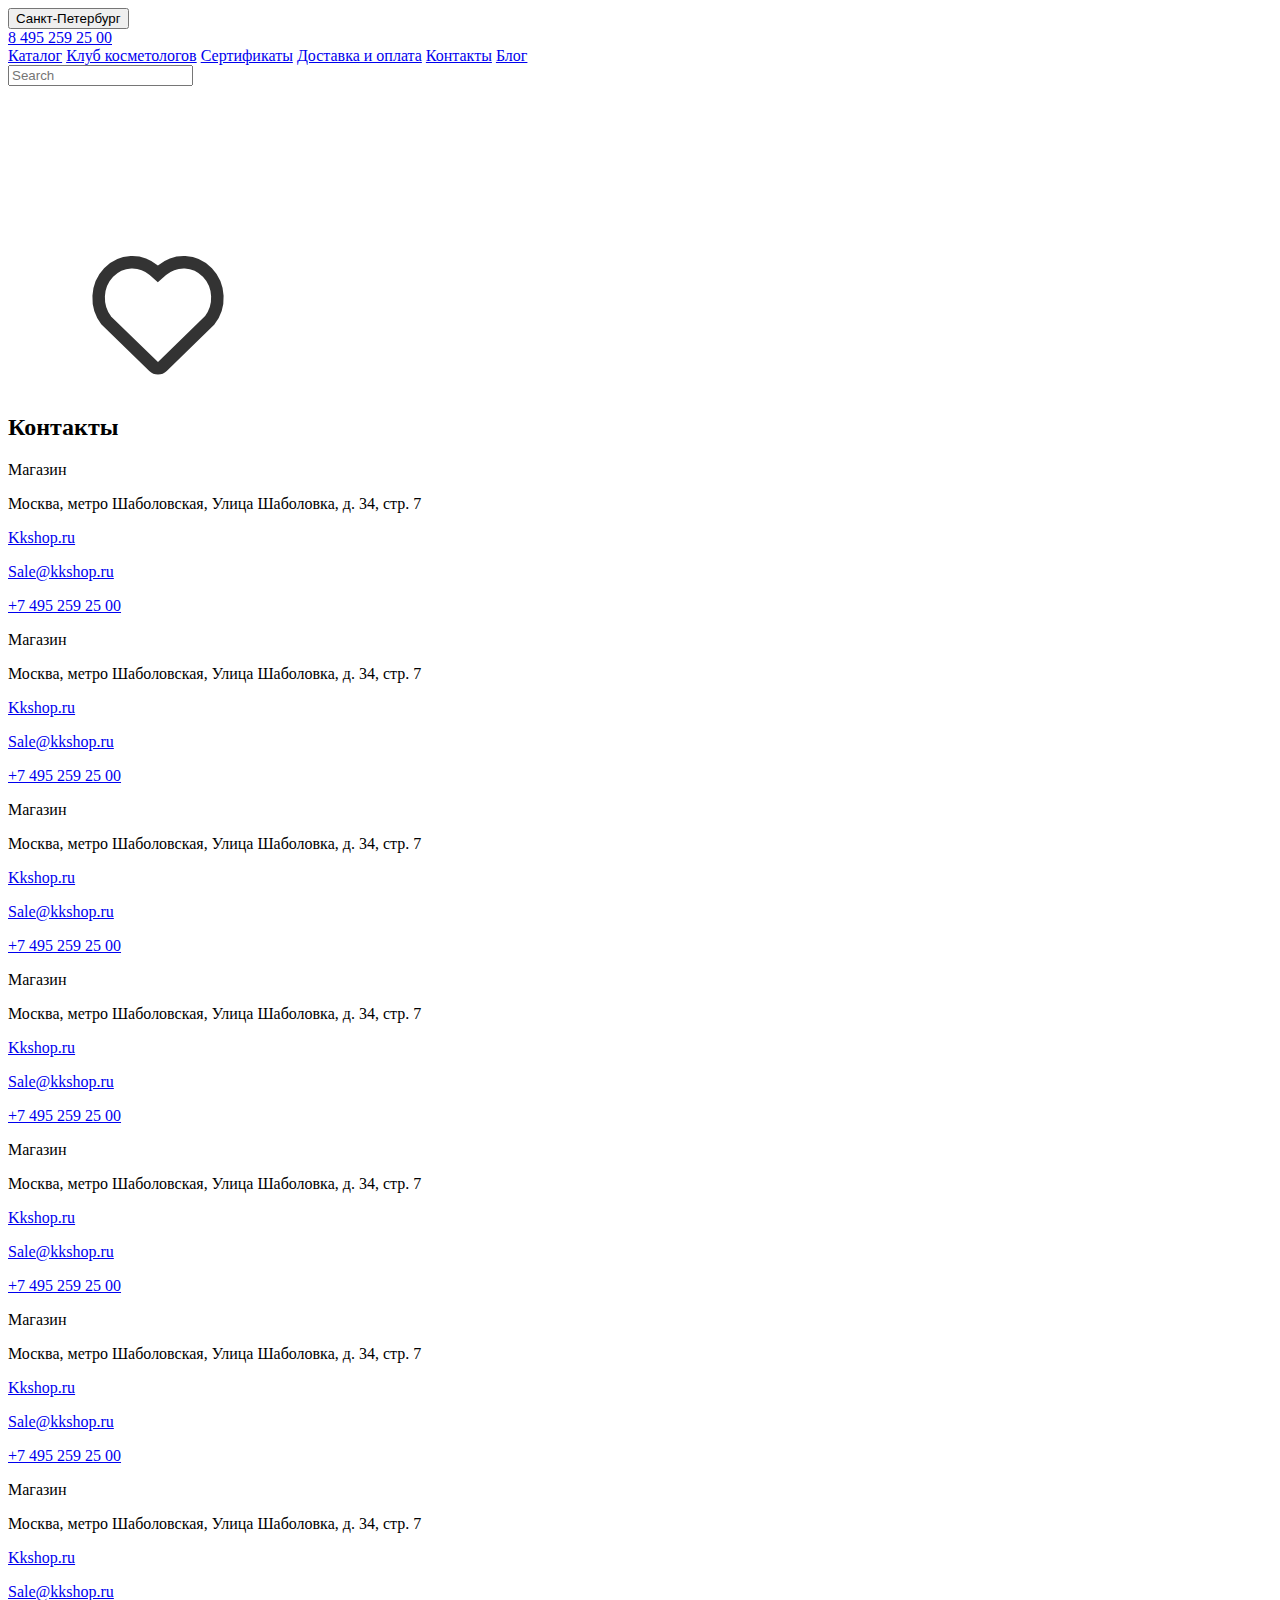
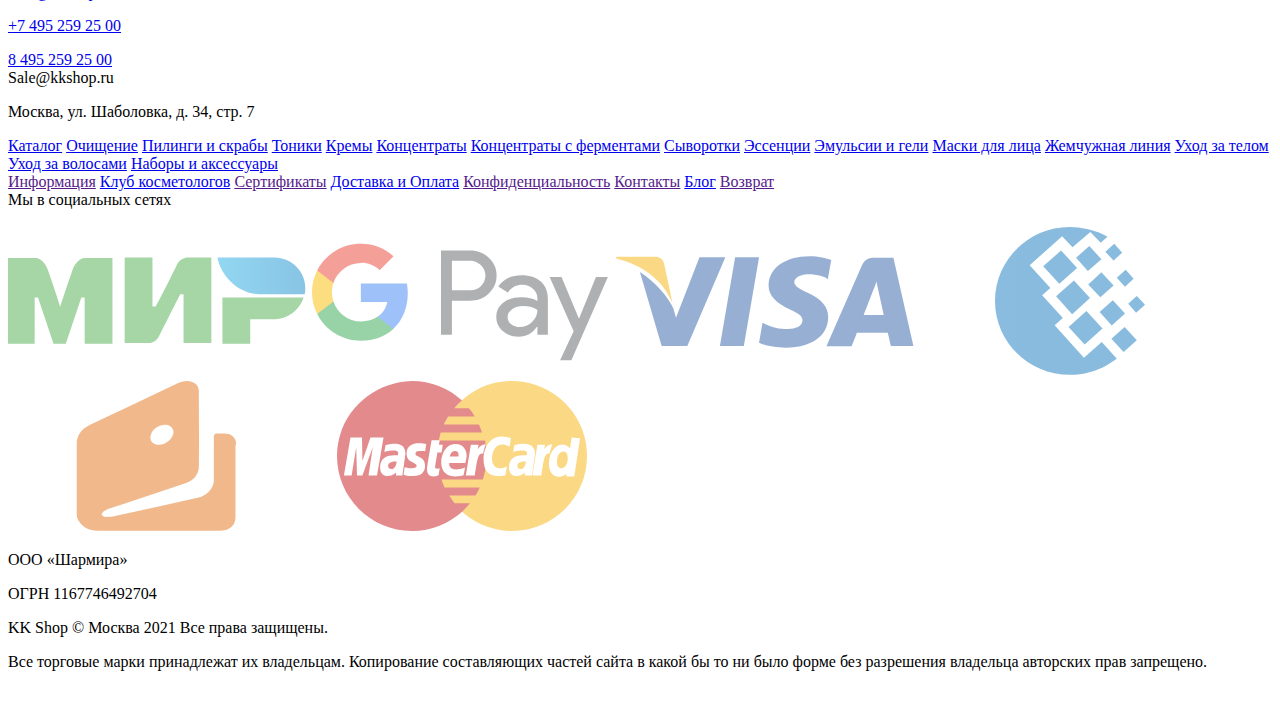
==== contacts.html @ 92c1ad26 "Add files via upload" ====
<!DOCTYPE html>
<html lang="en">
<head>
    <meta charset="UTF-8">
    <meta name="viewport" content="widht=device-widht, initial-scale=1">
    <link rel="stylesheet" href="assets/css/normalize.css">
    <link rel="stylesheet" href="assets/css/style.css">
    <link rel="stylesheet" href="assets/css/fonts.css">
    <link rel="preconnect" href="https://fonts.googleapis.com">
    <link rel="preconnect" href="https://fonts.gstatic.com" crossorigin>
    <link href="https://fonts.googleapis.com/css2?family=Roboto:wght@400;700&display=swap" rel="stylesheet">
    <link href="https://fonts.googleapis.com/css2?family=Bebas+Neue&display=swap" rel="stylesheet">
    <link href="https://fonts.googleapis.com/css2?family=Open+Sans:wght@300;400&display=swap" rel="stylesheet">
    <script src="(http://api-maps.yandex.ru/2.1/?lang=ru_RU" type="text/javascript"></script>
    <title>SKINDOM</title>




</head>
<body>



<div class="top__menu">
    <div class="container">
        <div class="top__inner">
            <div class="towns" id="towns">
                <button class="towns__name" type="button" id="towns__name">Санкт-Петербург</button>
                <div class="town-arrow" id="town__arrow">
                    <span class="town-arrow-left"></span>
                    <span class="town-arrow-right"></span>
                </div>
            </div>
            <a href="tel:84952592500" class="header__phone">8 495 259 25 00</a>
        </div>
    </div>
</div>

<header class="header" id="main">
    <div class="container" id="container">
        <div class="header__inner" id="header__inner">
            <a class="header__logo" href="#" id="header__logo"></a>
            <nav class="nav" id="nav">
                <a class="nav__link" href="../skindom/catalog.html">Каталог</a>
                <a class="nav__link" href="../skindom/club.html" >Клуб косметологов</a>
                <a class="nav__link" href="#" >Сертификаты</a>
                <a class="nav__link" href="../skindom/delivery.html" >Доставка и оплата</a>
                <a class="nav__link active" href="../skindom/contacts.html" >Контакты</a>
                <a class="nav__link" href="../skindom/blog.html" >Блог</a>
            </nav>
            <div class="socials">
                <div class="wrapper">
                    <div class="search-box">
                        <input type="search" placeholder="Search" class="input">
                        <div class="btn_soc">
                            <svg class="icon nav__icon nav__icon--search">
                                <use xlink:href="#icon search"></use>
                            </svg>
                        </div>
                    </div>
                </div>
                <a class="socials-icons" href=""><svg class="icon nav__icon">
                    <use xlink:href="#icon heart"></use>
                </svg></a>
                <a class="socials-icons" href="../skindom/order.html"><svg class="icon nav__icon">
                    <use xlink:href="#Component 3"></use>
                </svg></a>
                <a class="socials-icons" href="../skindom/personality.html"><svg class="icon nav__icon">
                    <use xlink:href="#icon profile"></use>
                </svg></a>
            </div>


        </div>
    </div>
</header>

<div class="delivery__title">
    <div class="container">
        <h2>Контакты</h2>
    </div>
</div>

<div class="container">
    <div class="contacts_main">
        <div class="contacts-column">
            <div class="contacts_scroll" id="scroll">
                <div class="contacts_scroll_item">
                    <p class="contacts_item_type">Магазин</p>
                    <p class="contacts_item_address">Москва, метро Шаболовская, Улица Шаболовка, д. 34, стр. 7</p>
                    <p><a href="../skindom/index.html" class="contacts_item_site">Kkshop.ru</a></p>
                    <p><a href="email:Sale@kkshop.ru" class="contacts_item_mail"> Sale@kkshop.ru</a></p>
                    <p><a href="tel:84952592500" class="contacts_item_number"> +7 495 259 25 00</a></p>
                </div>
                <div class="contacts_scroll_item">
                    <p class="contacts_item_type">Магазин</p>
                    <p class="contacts_item_address">Москва, метро Шаболовская, Улица Шаболовка, д. 34, стр. 7</p>
                    <p><a href="../skindom/index.html" class="contacts_item_site">Kkshop.ru</a></p>
                    <p><a href="email:Sale@kkshop.ru" class="contacts_item_mail"> Sale@kkshop.ru</a></p>
                    <p><a href="tel:84952592500" class="contacts_item_number"> +7 495 259 25 00</a></p>
                </div>
                <div class="contacts_scroll_item">
                    <p class="contacts_item_type">Магазин</p>
                    <p class="contacts_item_address">Москва, метро Шаболовская, Улица Шаболовка, д. 34, стр. 7</p>
                    <p><a href="../skindom/index.html" class="contacts_item_site">Kkshop.ru</a></p>
                    <p><a href="email:Sale@kkshop.ru" class="contacts_item_mail"> Sale@kkshop.ru</a></p>
                    <p><a href="tel:84952592500" class="contacts_item_number"> +7 495 259 25 00</a></p>
                </div>
                <div class="contacts_scroll_item">
                    <p class="contacts_item_type">Магазин</p>
                    <p class="contacts_item_address">Москва, метро Шаболовская, Улица Шаболовка, д. 34, стр. 7</p>
                    <p><a href="../skindom/index.html" class="contacts_item_site">Kkshop.ru</a></p>
                    <p><a href="email:Sale@kkshop.ru" class="contacts_item_mail"> Sale@kkshop.ru</a></p>
                    <p><a href="tel:84952592500" class="contacts_item_number"> +7 495 259 25 00</a></p>
                </div>
                <div class="contacts_scroll_item">
                    <p class="contacts_item_type">Магазин</p>
                    <p class="contacts_item_address">Москва, метро Шаболовская, Улица Шаболовка, д. 34, стр. 7</p>
                    <p><a href="../skindom/index.html" class="contacts_item_site">Kkshop.ru</a></p>
                    <p><a href="email:Sale@kkshop.ru" class="contacts_item_mail"> Sale@kkshop.ru</a></p>
                    <p><a href="tel:84952592500" class="contacts_item_number"> +7 495 259 25 00</a></p>
                </div>
                <div class="contacts_scroll_item">
                    <p class="contacts_item_type">Магазин</p>
                    <p class="contacts_item_address">Москва, метро Шаболовская, Улица Шаболовка, д. 34, стр. 7</p>
                    <p><a href="../skindom/index.html" class="contacts_item_site">Kkshop.ru</a></p>
                    <p><a href="email:Sale@kkshop.ru" class="contacts_item_mail"> Sale@kkshop.ru</a></p>
                    <p><a href="tel:84952592500" class="contacts_item_number"> +7 495 259 25 00</a></p>
                </div><div class="contacts_scroll_item">
                <p class="contacts_item_type">Магазин</p>
                <p class="contacts_item_address">Москва, метро Шаболовская, Улица Шаболовка, д. 34, стр. 7</p>
                <p><a href="../skindom/index.html" class="contacts_item_site">Kkshop.ru</a></p>
                <p><a href="email:Sale@kkshop.ru" class="contacts_item_mail"> Sale@kkshop.ru</a></p>
                <p><a href="tel:84952592500" class="contacts_item_number"> +7 495 259 25 00</a></p>
            </div>


            </div>
        </div>
        <div class="contacts_column">
            <div id="map"></div>
        </div>
    </div>
</div>



<footer class="footer">
    <div class="container">
        <div class="footer__nav">
            <div class="footer__column__nav">
                <a class="footer__logo" href="#" id="footer__logo"></a>
                <div class="phone">
                    <a href="tel:+74952592500">8 495 259 25 00</a>
                    <br>
                    <span><a href="mailto:Sale@kkshop.ru"></a>Sale@kkshop.ru</span>
                </div>
                <p class="footer__addres">Москва, ул. Шаболовка, д. 34, стр. 7</p>
            </div>
            <div class="footer__column__catalog">
                <a href=""></a>
                <a href="../skindom/catalog.html" class="footer__column-title">Каталог</a>
                <a href="../skindom/catalog.html" class="footer__column-content">Очищение</a>
                <a href="../skindom/catalog.html" class="footer__column-content">Пилинги и скрабы</a>
                <a href="../skindom/catalog.html" class="footer__column-content">Тоники</a>
                <a href="../skindom/catalog.html" class="footer__column-content">Кремы</a>
                <a href="../skindom/catalog.html" class="footer__column-content">Концентраты</a>
                <a href="../skindom/catalog.html" class="footer__column-content">Концентраты с ферментами</a>
                <a href="../skindom/catalog.html" class="footer__column-content">Сыворотки</a>
                <a href="../skindom/catalog.html" class="footer__column-content">Эссенции</a>
                <a href="../skindom/catalog.html" class="footer__column-content">Эмульсии и гели</a>
                <a href="../skindom/catalog.html" class="footer__column-content">Маски для лица</a>
                <a href="../skindom/catalog.html" class="footer__column-content">Жемчужная линия</a>
                <a href="../skindom/catalog.html" class="footer__column-content">Уход за телом</a>
                <a href="../skindom/catalog.html" class="footer__column-content">Уход за волосами</a>
                <a href="../skindom/catalog.html" class="footer__column-content">Наборы и аксессуары</a>
            </div>
            <div class="footer__column__info">
                <a href="" class="footer__column-title">Информация</a>
                <a href="../skindom/club.html" class="footer__column-content">Клуб косметологов</a>
                <a href="" class="footer__column-content">Сертификаты</a>
                <a href="../skindom/delivery.html" class="footer__column-content">Доставка и Оплата</a>
                <a href="" class="footer__column-content">Конфиденциальность</a>
                <a href="" class="footer__column-content">Контакты</a>
                <a href="../skindom/blog.html" class="footer__column-content">Блог</a>
                <a href="" class="footer__column-content">Возврат</a>
            </div>
            <div class="footer__column__socials">
                <div class="footer__column-title">Мы в социальных сетях</div>
                <div class="footer__socials">
                    <a class="socials-item" href=""><img class="footer__socials-img" src="../skindom/assets/images/footer-telegramm.png" alt=""></a>
                    <a class="socials-item" href=""><img class="footer__socials-img" src="../skindom/assets/images/footer-ok.png" alt=""></a>
                    <a class="socials-item" href=""><img class="footer__socials-img" src="../skindom/assets/images/footer-facebook.png" alt=""></a>
                    <a class="socials-item" href=""><img class="footer__socials-img" src="../skindom/assets/images/footer-watsapp.png" alt=""></a>
                    <a class="socials-item" href=""><img class="footer__socials-img" src="../skindom/assets/images/footer-viber.png" alt=""></a>
                    <a class="socials-item" href=""><img class="footer__socials-img" src="../skindom/assets/images/footer-instagramm.png" alt=""></a>
                    <a class="socials-item" href=""><img class="footer__socials-img" src="../skindom/assets/images/footer-vk.png" alt=""></a>
                </div>
            </div>
            <div class="footer__column__payments">
                <div class="footer__payments">
                    <a class="payments-element" href=""><svg class="payments-img">
                        <use xlink:href="#mir"></use>
                    </svg></a>
                    <a class="payments-element" href=""><svg class="payments-img">
                        <use xlink:href="#googlePay"></use>
                    </svg></a>
                    <a class="payments-element" href=""><svg class="payments-img">
                        <use xlink:href="#visa"></use>
                    </svg></a>
                    <a class="payments-element" href=""><svg class="payments-img">
                        <use xlink:href="#webmoney"></use>
                    </svg></a>
                    <a class="payments-element" href=""><svg class="payments-img">
                        <use xlink:href="#yandex"></use>
                    </svg></a>
                    <a class="payments-element" href=""><svg class="payments-img">
                        <use xlink:href="#master card"></use>
                    </svg></a>
                </div>
            </div>
        </div>
        <div class="footer__bottom">
            <div class="copyright">
                <p class="copyright__OOO">ООО «Шармира»</p>
                <p class="copyright__OGRN">ОГРН 1167746492704</p>
                <p class="copyright__shop">KK Shop © Москва 2021 Все права защищены.</p>
            </div>
            <div class="footer__torg-mark"><p>Все торговые марки принадлежат их владельцам. Копирование составляющих частей сайта в какой бы то ни было форме без разрешения владельца авторских прав запрещено.</p></div>
        </div>
    </div>
</footer>
<svg width="0" height="0" class="hidden">
    <symbol fill="none" xmlns="http://www.w3.org/2000/svg" viewBox="0 0 24 24" id="Component 3">
        <path class="nav__icon" opacity="0.8" fill-rule="evenodd" clip-rule="evenodd" d="M9.99996 7V6C9.99996 4.89543 10.8954 4 12 4C13.1045 4 14 4.89543 14 6V7H9.99996ZM7.99996 7V6C7.99996 3.79086 9.79082 2 12 2C14.2091 2 16 3.79086 16 6V7H18.3308C18.849 7 19.2813 7.39576 19.3269 7.91187L20.373 19.7356C20.5282 21.49 19.1459 23 17.3847 23H6.61449C4.85328 23 3.47095 21.49 3.62616 19.7356L4.67224 7.91187C4.7179 7.39576 5.15022 7 5.66835 7H7.99996ZM16 9H14H9.99996H7.99996H6.58378L5.61838 19.9119C5.56664 20.4967 6.02742 21 6.61449 21H17.3847C17.9718 21 18.4325 20.4967 18.3808 19.9119L17.4154 9H16Z" ></path>
    </symbol>
    <symbol fill="none" xmlns="http://www.w3.org/2000/svg" viewBox="0 0 24 24" id="icon heart">
        <rect opacity="0.01" width="24" height="24" fill="#D8D8D8"></rect>
        <path  opacity="0.8" d="M11.3268 4.85063L11.9795 5.42024L12.6363 4.85535C14.7874 3.00538 17.9238 3.1242 19.908 5.19867C21.9004 7.28175 22.028 10.5988 20.2783 12.8382L12.6984 20.2404C12.3105 20.6192 11.6913 20.6199 11.3026 20.2419L3.7109 12.8595C1.97472 10.5978 2.10707 7.27956 4.09739 5.19867C6.08439 3.12127 9.21735 3.00987 11.3268 4.85063Z" stroke="black" stroke-width="2"></path>
        <mask id="mask0_2928_3253" maskUnits="userSpaceOnUse" x="1" y="2" width="22" height="20">
            <path d="M11.3268 4.85063L11.9795 5.42024L12.6363 4.85535C14.7874 3.00538 17.9238 3.1242 19.908 5.19867C21.9004 7.28175 22.028 10.5988 20.2783 12.8382L12.6984 20.2404C12.3105 20.6192 11.6913 20.6199 11.3026 20.2419L3.7109 12.8595C1.97472 10.5978 2.10707 7.27956 4.09739 5.19867C6.08439 3.12127 9.21735 3.00987 11.3268 4.85063Z" fill="white" stroke="white" stroke-width="2"></path>
        </mask>
        <g mask="url(#mask0_2928_3253)"></g>
    </symbol>
    <symbol fill="none" xmlns="http://www.w3.org/2000/svg" viewBox="0 0 24 24" id="icon profile">
        <path class="nav__icon" d="M4.21106 21.8724C4.21106 23.3759 2 23.3759 2 21.8724C2 17.4503 4.74171 13.7357 8.54472 12.1437C7.12965 10.994 6.24523 9.22513 6.24523 7.2794C6.24523 3.83015 8.98693 1 12.5246 1C15.9739 1 18.7156 3.83015 18.7156 7.2794C18.7156 9.22513 17.8312 10.994 16.4161 12.1437C20.2191 13.7357 22.9608 17.4503 22.9608 21.8724C22.9608 23.3759 20.7498 23.3759 20.7498 21.8724C20.7498 17.3618 17.0352 13.6472 12.5246 13.6472C7.92563 13.6472 4.21106 17.3618 4.21106 21.8724ZM12.5246 3.21106C10.2251 3.21106 8.45628 5.06834 8.45628 7.2794C8.45628 9.49045 10.2251 11.2593 12.5246 11.2593C14.7357 11.2593 16.5045 9.49045 16.5045 7.2794C16.5045 5.06834 14.7357 3.21106 12.5246 3.21106Z"  fill-opacity="0.8"></path>
    </symbol>
    <symbol fill="none" xmlns="http://www.w3.org/2000/svg" viewBox="0 0 24 24" id="icon search">
        <path class="nav__icon" fill-rule="evenodd" clip-rule="evenodd" d="M16.687 15.9171C15.3399 17.2073 13.5125 18 11.5 18C7.35786 18 4 14.6421 4 10.5C4 6.35786 7.35786 3 11.5 3C15.6421 3 19 6.35786 19 10.5C19 12.5124 18.2074 14.3397 16.9174 15.6867C16.8738 15.718 16.8321 15.7533 16.7929 15.7925C16.7537 15.8318 16.7184 15.8735 16.687 15.9171ZM17.4735 17.8874C15.8416 19.2086 13.7632 20 11.5 20C6.25329 20 2 15.7467 2 10.5C2 5.25329 6.25329 1 11.5 1C16.7467 1 21 5.25329 21 10.5C21 12.7631 20.2087 14.8413 18.8877 16.4731L22.7071 20.2929C23.0976 20.6835 23.0976 21.3166 22.7071 21.7071C22.3165 22.0976 21.6834 22.0976 21.2929 21.7071L17.4735 17.8874Z"  fill-opacity="0.8"></path>
    </symbol>
    <symbol fill="none" xmlns="http://www.w3.org/2000/svg" viewBox="0 0 20 10" id="arrow-left-gray">
        <path d="M3.83 4L6.41 1.41L5 0L0 5L5 10L6.41 8.59L3.83 6H20V4H3.83Z" fill="#B2B2B2"></path>
    </symbol>
    <symbol fill="none" xmlns="http://www.w3.org/2000/svg" viewBox="0 0 20 10" id="arrow-right-black">
        <path d="M16.17 6L13.59 8.59L15 10L20 5L15 0L13.59 1.41L16.17 4H0V6H16.17Z" fill="black"></path>
    </symbol>

    <!--> PAYMENTS <!-->

    <symbol fill="none" xmlns="http://www.w3.org/2000/svg" viewBox="0 0 69 21" id="visa">
        <g opacity="0.5">
            <path d="M63.7999 0.299988H59.4999C58.1999 0.299988 57.1999 0.699988 56.5999 1.99999L48.3999 20.7H54.1999C54.1999 20.7 55.1999 18.2 55.3999 17.6C55.9999 17.6 61.6999 17.6 62.4999 17.6C62.6999 18.3 63.1999 20.6 63.1999 20.6H68.3999L63.7999 0.299988ZM56.9999 13.4C57.4999 12.2 59.1999 7.69999 59.1999 7.69999C59.1999 7.79999 59.6999 6.49999 59.8999 5.79999L60.2999 7.59999C60.2999 7.59999 61.3999 12.5 61.5999 13.5H56.9999V13.4Z" fill="#3362AB"></path>
            <path d="M48.7999 14C48.7999 18.2 44.9999 21 39.0999 21C36.5999 21 34.1999 20.5 32.8999 19.9L33.6999 15.3L34.3999 15.6C36.1999 16.4 37.3999 16.7 39.5999 16.7C41.1999 16.7 42.8999 16.1 42.8999 14.7C42.8999 13.8 42.1999 13.2 39.9999 12.2C37.8999 11.2 35.0999 9.6 35.0999 6.7C35.0999 2.7 38.9999 0 44.4999 0C46.5999 0 48.3999 0.4 49.4999 0.9L48.6999 5.3L48.2999 4.9C47.2999 4.5 45.9999 4.1 44.0999 4.1C41.9999 4.2 40.9999 5.1 40.9999 5.9C40.9999 6.8 42.1999 7.5 44.0999 8.4C47.2999 9.9 48.7999 11.6 48.7999 14Z" fill="#3362AB"></path>
            <path d="M0 0.499976L0.1 0.0999756H8.7C9.9 0.0999756 10.8 0.499976 11.1 1.79998L13 10.8C11.1 5.99998 6.7 2.09998 0 0.499976Z" fill="#F9B50B"></path>
            <path d="M25.1 0.300012L16.4 20.6H10.5L5.5 3.60001C9.1 5.90001 12.1 9.50001 13.2 12L13.8 14.1L19.2 0.200012H25.1V0.300012Z" fill="#3362AB"></path>
            <path d="M27.3999 0.200012H32.8999L29.3999 20.6H23.8999L27.3999 0.200012Z" fill="#3362AB"></path>
        </g>
    </symbol>
    <symbol fill="none" xmlns="http://www.w3.org/2000/svg" viewBox="0 0 72 28" id="googlePay">
        <g opacity="0.5">
            <path d="M33.58 13.6798V21.8875H30.958V1.61806H37.9119C38.742 1.60084 39.5673 1.74704 40.3401 2.04822C41.113 2.34939 41.8181 2.79958 42.4149 3.37281C43.0176 3.91124 43.4974 4.57156 43.8218 5.3094C44.1462 6.04724 44.3079 6.84549 44.2959 7.65052C44.3131 8.45986 44.154 9.26333 43.8293 10.0059C43.5046 10.7484 43.0221 11.4125 42.4149 11.9525C41.1989 13.104 39.6979 13.6792 37.9119 13.6781H33.58V13.6798ZM33.58 4.11353V11.1891H37.9771C38.4591 11.2033 38.9388 11.1174 39.3856 10.937C39.8323 10.7565 40.2362 10.4855 40.5714 10.1411C40.9048 9.8192 41.1699 9.43413 41.3508 9.0087C41.5318 8.58326 41.6251 8.12611 41.6251 7.66427C41.6251 7.20243 41.5318 6.74527 41.3508 6.31984C41.1699 5.89441 40.9048 5.50934 40.5714 5.1874C40.2404 4.83582 39.8379 4.55811 39.3906 4.3727C38.9434 4.18728 38.4615 4.09839 37.9771 4.11191H33.58V4.11353Z" fill="#5F6368"></path>
            <path d="M50.3379 7.56641C52.2759 7.56641 53.8057 8.0807 54.9272 9.10929C56.0487 10.1379 56.6089 11.5482 56.6079 13.3401V21.8874H54.0999V19.9629H53.9859C52.9002 21.5478 51.4562 22.3403 49.6539 22.3403C48.1155 22.3403 46.8284 21.8874 45.7926 20.9818C45.2956 20.5661 44.8982 20.0455 44.6294 19.4579C44.3606 18.8704 44.2272 18.2307 44.239 17.5855C44.239 16.1504 44.7851 15.0091 45.8773 14.1617C46.9695 13.3142 48.4276 12.8894 50.2516 12.8873C51.8085 12.8873 53.0907 13.1703 54.0983 13.7363V13.1412C54.1012 12.7013 54.0056 12.2663 53.8183 11.8677C53.6309 11.4691 53.3567 11.1168 53.0153 10.8366C52.3219 10.2153 51.4183 9.87635 50.4845 9.88721C49.0199 9.88721 47.8609 10.5007 47.0075 11.7277L44.6982 10.2834C45.9685 8.47208 47.8484 7.56641 50.3379 7.56641ZM46.9456 17.6421C46.9439 17.9735 47.0219 18.3005 47.1732 18.5958C47.3244 18.8912 47.5446 19.1464 47.8153 19.3402C48.3952 19.7932 49.1149 20.0332 49.8526 20.0195C50.959 20.0176 52.0196 19.5803 52.8019 18.8033C53.6705 17.9914 54.1048 17.0388 54.1048 15.9455C53.2872 15.2986 52.1472 14.9752 50.6848 14.9752C49.6197 14.9752 48.7316 15.2302 48.0205 15.7401C47.3023 16.2577 46.9456 16.8868 46.9456 17.6421Z" fill="#5F6368"></path>
            <path d="M71.0044 8.01929L62.2493 28.0008H59.5426L62.7916 21.0093L57.0347 8.01929H59.8846L64.0456 17.9817H64.1026L68.1495 8.01929H71.0044Z" fill="#5F6368"></path>
            <path d="M22.9849 11.9104C22.9859 11.1169 22.9183 10.3248 22.783 9.54272H11.7251V14.0274H18.0585C17.9289 14.7437 17.6546 15.4265 17.2521 16.0347C16.8497 16.6428 16.3273 17.1638 15.7167 17.5661V20.4772H19.4965C21.7097 18.4507 22.9849 15.4539 22.9849 11.9104Z" fill="#4285F4"></path>
            <path d="M11.725 23.2896C14.8893 23.2896 17.5536 22.2578 19.4965 20.4788L15.7166 17.5677C14.6645 18.276 13.3096 18.6803 11.725 18.6803C8.66659 18.6803 6.07068 16.6329 5.1424 13.8738H1.24854V16.8738C2.22447 18.8024 3.72097 20.4237 5.57094 21.5566C7.42092 22.6895 9.55157 23.2895 11.725 23.2896Z" fill="#34A853"></path>
            <path d="M5.14243 13.8738C4.65169 12.428 4.65169 10.8623 5.14243 9.41656V6.4165H1.24857C0.427573 8.03889 0 9.82945 0 11.6452C0 13.4609 0.427573 15.2515 1.24857 16.8738L5.14243 13.8738Z" fill="#FBBC04"></path>
            <path d="M11.725 4.61002C13.3972 4.58289 15.013 5.21031 16.2231 6.35668L19.5697 3.03317C17.4476 1.05374 14.6362 -0.0330033 11.725 0.000763984C9.55157 0.000862355 7.42092 0.600864 5.57094 1.73378C3.72097 2.8667 2.22447 4.48795 1.24854 6.41652L5.1424 9.41658C6.07068 6.6575 8.66659 4.61002 11.725 4.61002Z" fill="#EA4335"></path>
        </g>
    </symbol>
    <symbol fill="none" xmlns="http://www.w3.org/2000/svg" viewBox="0 0 65 39" id="master card">
        <g opacity="0.5">
            <path d="M65 19.5C65 30.2 56.3 39 45.5 39C34.8 39 26 30.2 26 19.5C26 8.8 34.7 0 45.4 0C56.3 0 65 8.8 65 19.5Z" fill="#F9B50B"></path>
            <path d="M38.9 19.6C38.9 18.2 38.7 16.8 38.5 15.5H26.5C26.6 14.8 26.8 14.2 27 13.4H37.7C37.5 12.7 37.2 12 36.9 11.3H27.8C28.1 10.6 28.5 10 28.9 9.2H35.8C35.4 8.5 34.9 7.8 34.3 7.1H30.5C31.1 6.4 31.7 5.8 32.5 5.1C29.1 1.9 24.5 0 19.4 0C8.8 0.3 0 8.8 0 19.5C0 30.2 8.7 39 19.5 39C24.6 39 29.1 37 32.6 33.9C33.3 33.3 33.9 32.6 34.6 31.8H30.6C30.1 31.2 29.6 30.5 29.2 29.8H36C36.4 29.2 36.8 28.5 37.1 27.7H28C27.7 27.1 27.4 26.4 27.2 25.6H37.9C38.5 23.8 38.9 21.8 38.9 19.6Z" fill="#C8191C"></path>
            <path d="M26.3999 24.5L26.6999 22.7C26.5999 22.7 26.3999 22.8 26.1999 22.8C25.4999 22.8 25.3999 22.4 25.4999 22.2L26.0999 18.6H27.1999L27.4999 16.6H26.4999L26.6999 15.4H24.5999C24.5999 15.4 23.3999 22.2 23.3999 23C23.3999 24.2 24.0999 24.8 25.0999 24.8C25.6999 24.8 26.1999 24.6 26.3999 24.5Z" fill="white"></path>
            <path d="M27.1001 21.2C27.1001 24.1 29.1001 24.8 30.7001 24.8C32.2001 24.8 32.9001 24.5 32.9001 24.5L33.3001 22.5C33.3001 22.5 32.2001 23 31.1001 23C28.8001 23 29.2001 21.3 29.2001 21.3H33.4001C33.4001 21.3 33.7001 20 33.7001 19.4C33.7001 18.1 33.0001 16.4 30.7001 16.4C28.7001 16.3 27.1001 18.6 27.1001 21.2ZM30.7001 18.2C31.8001 18.2 31.6001 19.5 31.6001 19.6H29.3001C29.4001 19.5 29.6001 18.2 30.7001 18.2Z" fill="white"></path>
            <path d="M43.8001 24.5L44.2001 22.2C44.2001 22.2 43.2001 22.7 42.4001 22.7C41.0001 22.7 40.3001 21.6 40.3001 20.3C40.3001 17.8 41.5001 16.5 43.0001 16.5C44.0001 16.5 44.9001 17.1 44.9001 17.1L45.2001 14.9C45.2001 14.9 44.0001 14.4 42.8001 14.4C40.4001 14.4 38.1001 16.5 38.1001 20.4C38.1001 23 39.3001 24.7 41.8001 24.7C42.7001 24.8 43.8001 24.5 43.8001 24.5Z" fill="white"></path>
            <path d="M15.1002 16.3C13.7002 16.3 12.6002 16.7 12.6002 16.7L12.3002 18.5C12.3002 18.5 13.2002 18.1 14.6002 18.1C15.3002 18.1 15.9002 18.2 15.9002 18.8C15.9002 19.2 15.8002 19.3 15.8002 19.3H14.9002C13.1002 19.3 11.2002 20 11.2002 22.4C11.2002 24.3 12.4002 24.7 13.2002 24.7C14.6002 24.7 15.3002 23.8 15.4002 23.8L15.3002 24.6H17.0002L17.8002 18.9C17.8002 16.4 15.8002 16.3 15.1002 16.3ZM15.5002 20.9C15.5002 21.2 15.3002 22.9 14.1002 22.9C13.5002 22.9 13.3002 22.4 13.3002 22.1C13.3002 21.6 13.6002 20.9 15.2002 20.9C15.4002 20.9 15.5002 20.9 15.5002 20.9Z" fill="white"></path>
            <path d="M19.7998 24.7C20.2998 24.7 22.8998 24.8 22.8998 22C22.8998 19.4 20.3998 19.9 20.3998 18.9C20.3998 18.4 20.7998 18.2 21.4998 18.2C21.7998 18.2 22.8998 18.3 22.8998 18.3L23.1998 16.4C23.1998 16.4 22.4998 16.2 21.1998 16.2C19.6998 16.2 18.0998 16.8 18.0998 18.9C18.0998 21.3 20.6998 21.1 20.6998 22C20.6998 22.6 19.9998 22.7 19.4998 22.7C18.5998 22.7 17.5998 22.4 17.5998 22.4L17.2998 24.3C17.4998 24.5 18.0998 24.7 19.7998 24.7Z" fill="white"></path>
            <path d="M61.0001 14.7L60.6001 17.5C60.6001 17.5 59.8001 16.5 58.6001 16.5C56.7001 16.5 55.1001 18.8 55.1001 21.5C55.1001 23.2 55.9001 24.9 57.7001 24.9C58.9001 24.9 59.7001 24.1 59.7001 24.1L59.6001 24.8H61.7001L63.2001 14.9L61.0001 14.7ZM60.0001 20.1C60.0001 21.2 59.5001 22.7 58.3001 22.7C57.6001 22.7 57.2001 22.1 57.2001 21C57.2001 19.3 57.9001 18.3 58.9001 18.3C59.6001 18.4 60.0001 18.9 60.0001 20.1Z" fill="white"></path>
            <path d="M3.7998 24.6L4.9998 17.2L5.1998 24.6H6.5998L9.2998 17.2L8.1998 24.6H10.3998L12.0998 14.7H8.6998L6.5998 20.8L6.4998 14.7H3.4998L1.7998 24.6H3.7998Z" fill="white"></path>
            <path d="M35.8 24.6C36.4 21.2 36.5 18.4 38 18.9C38.2 17.6 38.5 17 38.7 16.5H38.3C37.4 16.5 36.6 17.7 36.6 17.7L36.8 16.6H34.8L33.5 24.6H35.8Z" fill="white"></path>
            <path d="M48.6002 16.3C47.2002 16.3 46.1002 16.7 46.1002 16.7L45.8002 18.5C45.8002 18.5 46.7002 18.1 48.1002 18.1C48.8002 18.1 49.4002 18.2 49.4002 18.8C49.4002 19.2 49.3002 19.3 49.3002 19.3H48.4002C46.6002 19.3 44.7002 20 44.7002 22.4C44.7002 24.3 45.9002 24.7 46.7002 24.7C48.1002 24.7 48.8002 23.8 48.9002 23.8L48.8002 24.6H50.7002L51.5002 18.9C51.5002 16.4 49.3002 16.3 48.6002 16.3ZM49.1002 20.9C49.1002 21.2 48.9002 22.9 47.7002 22.9C47.1002 22.9 46.9002 22.4 46.9002 22.1C46.9002 21.6 47.2002 20.9 48.8002 20.9C49.0002 20.9 49.0002 20.9 49.1002 20.9Z" fill="white"></path>
            <path d="M53.0998 24.6C53.6998 21.2 53.7998 18.4 55.2998 18.9C55.4998 17.6 55.7998 17 55.9998 16.5H55.5998C54.6998 16.5 53.8998 17.7 53.8998 17.7L54.0998 16.6H52.0998L50.7998 24.6H53.0998Z" fill="white"></path>
        </g>
    </symbol>
    <symbol fill="none" xmlns="http://www.w3.org/2000/svg" viewBox="0 0 54 16" id="mir">
        <g opacity="0.5">
            <path d="M48.0002 0H37.7002C38.3002 3.4 41.6002 6.60001 45.2002 6.60001H53.4002C53.5002 6.30001 53.5002 5.8 53.5002 5.5C53.5002 2.5 51.0002 0 48.0002 0Z" fill="url(#paint0_linear_5795_2265)"></path>
            <path d="M38.6001 7.20001V15.5H43.6001V11.1H48.0001C50.4001 11.1 52.5001 9.40001 53.2001 7.20001H38.6001Z" fill="#4FAD50"></path>
            <path d="M21 0V15.4H25.4C25.4 15.4 26.5 15.4 27.1 14.3C30.1 8.4 31 6.60001 31 6.60001H31.6V15.4H36.6V0H32.2C32.2 0 31.1 0.100006 30.5 1.10001C28 6.20001 26.6 8.8 26.6 8.8H26V0H21Z" fill="#4FAD50"></path>
            <path d="M0 15.5V0.0999756H5C5 0.0999756 6.40001 0.0999725 7.20001 2.29997C9.20001 8.09997 9.40002 8.89998 9.40002 8.89998C9.40002 8.89998 9.80001 7.49997 11.6 2.29997C12.4 0.0999725 13.8 0.0999756 13.8 0.0999756H18.8V15.5H13.8V7.19998H13.2L10.4 15.5H8.20001L5.40002 7.19998H4.80002V15.5H0Z" fill="#4FAD50"></path>
        </g>
        <defs>
            <linearGradient id="paint0_linear_5795_2265" x1="37.6824" y1="3.3473" x2="53.4648" y2="3.3473" gradientUnits="userSpaceOnUse">
                <stop stop-color="#27B1E6"></stop>
                <stop offset="1" stop-color="#148ACA"></stop>
            </linearGradient>
        </defs>
    </symbol>
    <symbol fill="none" xmlns="http://www.w3.org/2000/svg" viewBox="0 0 42 42" id="webmoney">
        <g opacity="0.5">
            <path d="M26.6 19.9L22.1 15L17.1 19.4L21.6 24.4L26.6 19.9Z" fill="#137ABE"></path>
            <path d="M13.5 11L18 15.9L23 11.5L18.5 6.6L13.5 11Z" fill="#137ABE"></path>
            <path d="M30.1 28.4L25.6 23.5L20.6 28L25.1 32.9L30.1 28.4Z" fill="#137ABE"></path>
            <path d="M24.9 36.6L16.7 27.5L19 25.5L13.2 19.1L15.5 17.1L9.7 10.7L18.8 2.6L21.7 5.7L26.7 1.4L29.6 4.4L31.5 2.7C31.1 2.5 30.6 2.2 30.2 2C27.3 0.8 24.2 0 20.9 0C9.4 0 0 9.3 0 20.7C0 32.1 9.4 41.4 21 41.4C24.8 41.4 28.3 40.4 31.3 38.7C32.3 38.1 33.2 37.5 34.1 36.9L29.9 32.2L24.9 36.6Z" fill="#137ABE"></path>
            <path d="M22.7 8.6L26 12.3L29.8 9L26.4 5.3L22.7 8.6Z" fill="#137ABE"></path>
            <path d="M33.2 16.4L29.8 12.7L26.1 16.1L29.5 19.7L33.2 16.4Z" fill="#137ABE"></path>
            <path d="M36.4 24.2L33 20.5L29.3 23.8L32.7 27.6L36.4 24.2Z" fill="#137ABE"></path>
            <path d="M36.6 12L34.1 14.2L36.4 16.7L38.8 14.5L36.6 12Z" fill="#137ABE"></path>
            <path d="M37.3 21.5L39.5 24L42 21.8L39.7 19.3L37.3 21.5Z" fill="#137ABE"></path>
            <path d="M30.9 6.9L33.2 9.4L35.6 7.2L33.4 4.7L30.9 6.9Z" fill="#137ABE"></path>
            <path d="M32.6 31.3L36 35L39.7 31.7L36.3 28L32.6 31.3Z" fill="#137ABE"></path>
        </g>
    </symbol>
    <symbol fill="none" xmlns="http://www.w3.org/2000/svg" viewBox="0 0 39 36" id="yandex">
        <g opacity="0.5">
            <path d="M38.2 14.6298C38 13.4298 36.9 12.6298 35.4 12.6298C34.9 12.6298 34.5 12.6298 34 12.6298C33.1 12.5298 32.9 12.8298 32.9 13.5298C32.9 17.0298 32.9 20.4298 32.9 23.9298C32.9 25.7298 31.1 27.6298 29 28.0298C22.4 29.5298 15.8 30.9298 9.19998 32.4298C8.49998 32.6298 7.69999 32.6298 6.89999 32.6298C6.59999 32.6298 6.1 32.4298 6 32.1298C5.9 31.9298 6.19999 31.5298 6.39999 31.3298C6.69999 31.1298 7.1 30.9298 7.5 30.7298C8.7 30.3298 9.99998 29.9298 11.2 29.5298C16.1 27.9298 21 26.3298 25.9 24.6298C28.1 23.9298 29.3 22.4298 29.3 20.5298C29.4 14.5298 29.3 8.42977 29.3 2.42977C29.3 1.42977 28.8 0.629777 27.7 0.229777C26.4 -0.270223 25.2 0.129771 24.1 0.629771C17.1 3.92977 10.2 7.22978 3.19998 10.5298C1.19998 11.5298 0 12.9298 0 14.9298C0 20.6298 0 26.3298 0 32.0298C0 32.3298 -2.44156e-05 32.6298 0.0999756 32.8298C0.799976 34.7298 2.6 35.9298 5 35.9298C9.9 35.9298 14.8 35.9298 19.7 35.9298C24.6 35.9298 29.4 35.9298 34.3 35.9298C35.4 35.9298 36.3 35.7298 37.1 35.0298C38.1 34.2298 38.1 33.1298 38.1 32.1298C38.1 26.5298 38.1 21.0298 38.1 15.4298C38.3 15.3298 38.3 14.9298 38.2 14.6298ZM17.8 12.8298C18.3 11.5298 19.4 10.7298 21 10.5298C22.1 10.4298 23 11.0298 23.2 12.0298C23.4 13.5298 21.6 15.3298 19.7 15.3298C18.2 15.3298 17.3 14.2298 17.8 12.8298Z" fill="#E47418"></path>
        </g>
    </symbol>

</svg>

<script src="https://api-maps.yandex.ru/2.1/?apikey=ваш API-ключ&lang=ru_RU"
        type="text/javascript"></script>


<script type="text/javascript" src="https://maps.googleapis.com/maps/api/js"></script>
<script src="https://ajax.googleapis.com/ajax/libs/jquery/3.6.0/jquery.min.js"></script>
<script src="../skindom/assets/js/maps.js"></script>

</body>
</html>
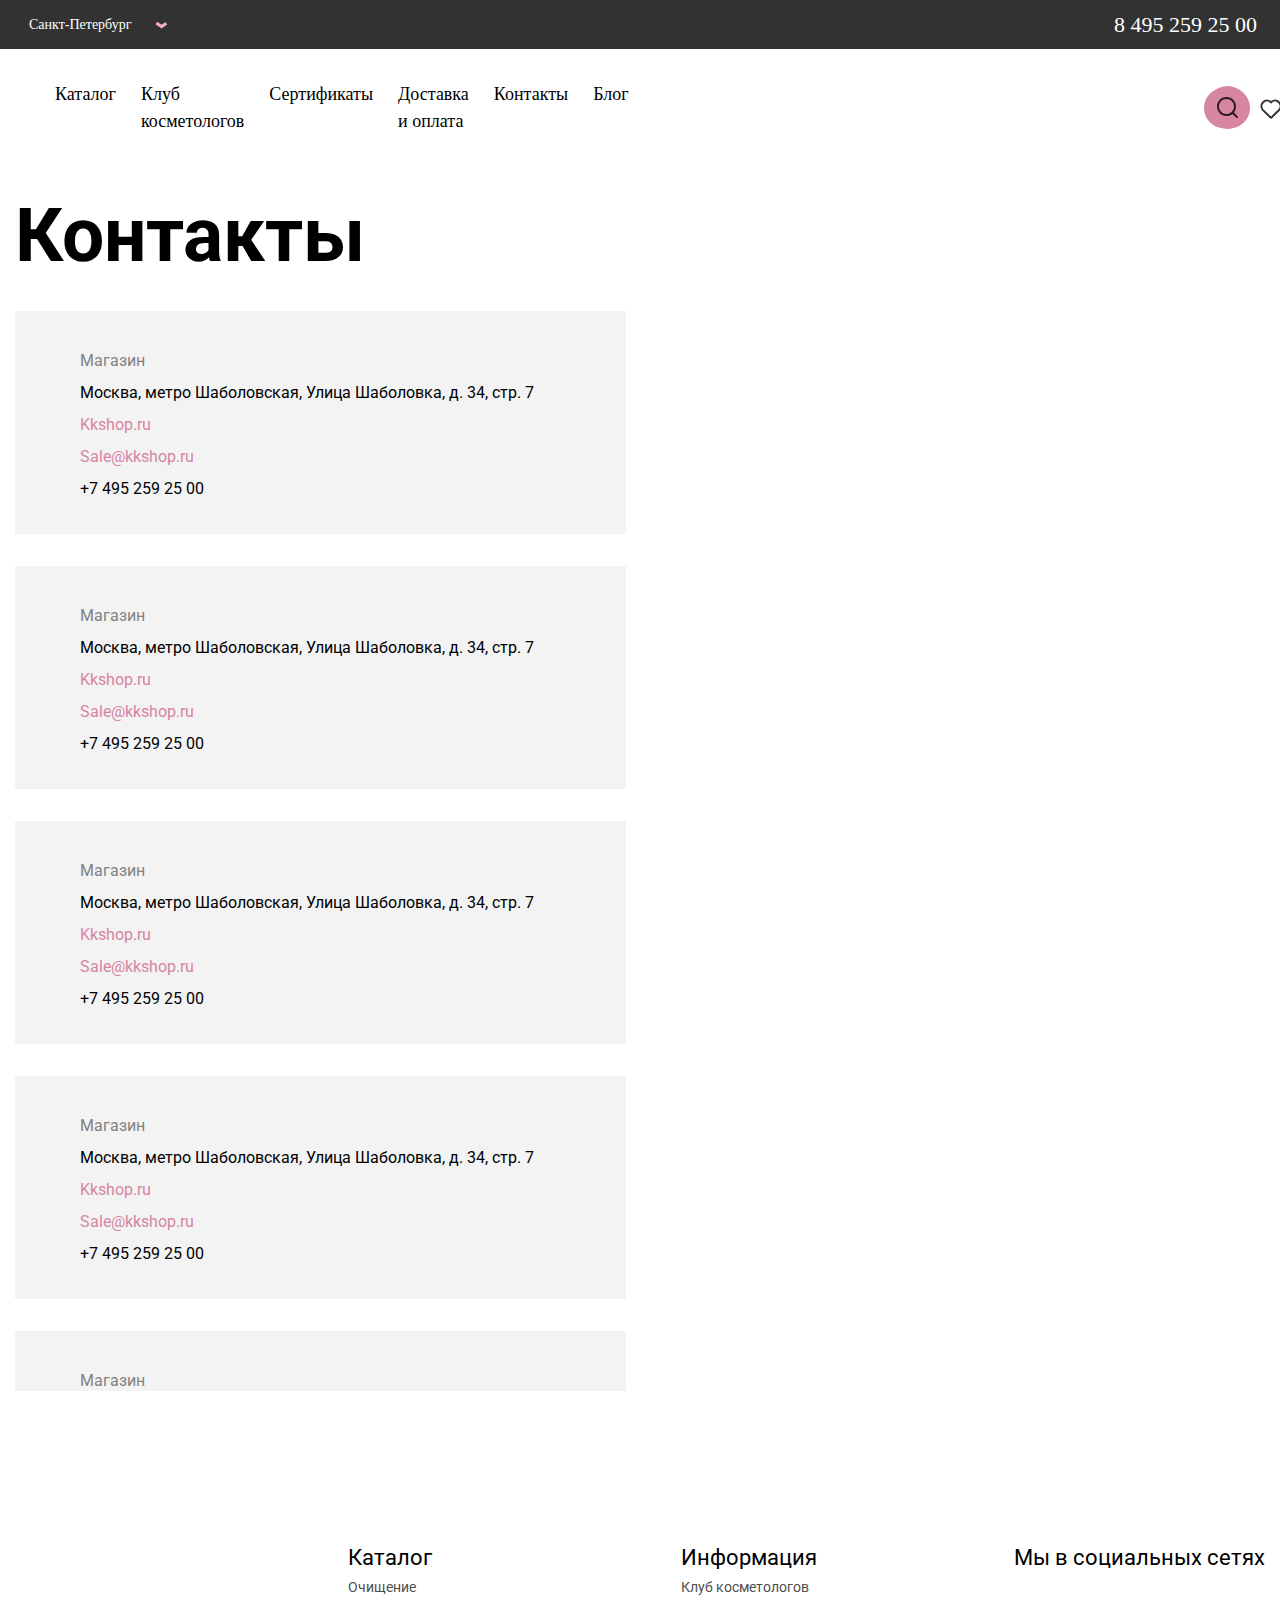
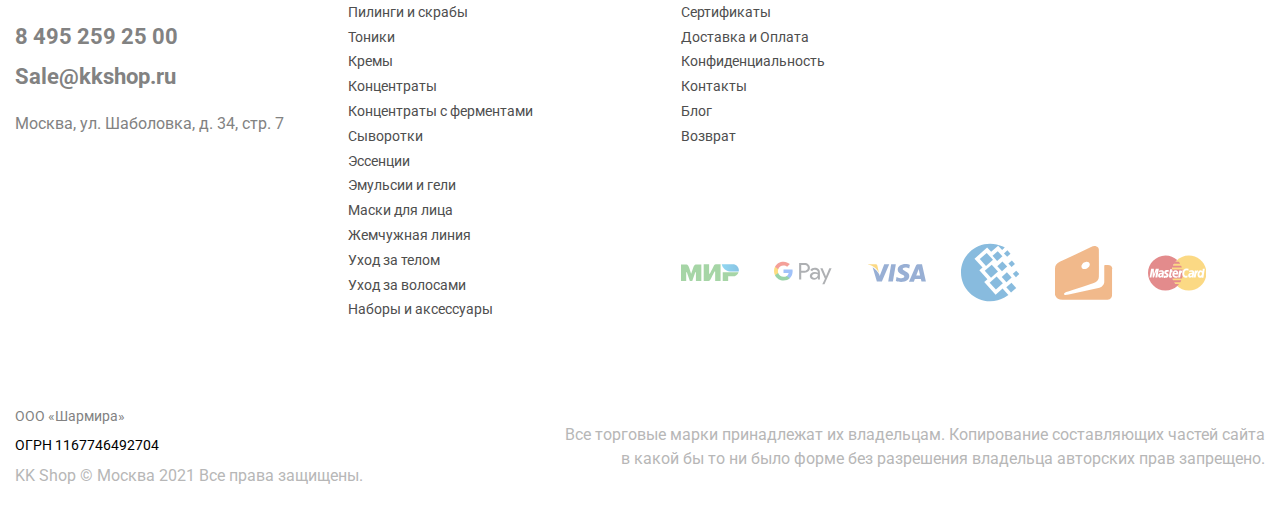
==== commit 97c186f1: "123" ====
--- a/contacts.html
+++ b/contacts.html
@@ -40,13 +40,13 @@
 <header class="header" id="main">
     <div class="container" id="container">
         <div class="header__inner" id="header__inner">
-            <a class="header__logo" href="#" id="header__logo"></a>
+            <a class="header__logo" href="../skindom/index.html" id="header__logo"></a>
             <nav class="nav" id="nav">
                 <a class="nav__link" href="../skindom/catalog.html">Каталог</a>
                 <a class="nav__link" href="../skindom/club.html" >Клуб косметологов</a>
                 <a class="nav__link" href="#" >Сертификаты</a>
                 <a class="nav__link" href="../skindom/delivery.html" >Доставка и оплата</a>
-                <a class="nav__link active" href="../skindom/contacts.html" >Контакты</a>
+                <a class="nav__link" href="../skindom/contacts.html" >Контакты</a>
                 <a class="nav__link" href="../skindom/blog.html" >Блог</a>
             </nav>
             <div class="socials">
@@ -256,7 +256,7 @@
         <path d="M16.17 6L13.59 8.59L15 10L20 5L15 0L13.59 1.41L16.17 4H0V6H16.17Z" fill="black"></path>
     </symbol>
 
-    <!--> PAYMENTS <!-->
+    <!-- PAYMENTS !-->
 
     <symbol fill="none" xmlns="http://www.w3.org/2000/svg" viewBox="0 0 69 21" id="visa">
         <g opacity="0.5">
@@ -340,4 +340,4 @@
 <script src="../skindom/assets/js/maps.js"></script>
 
 </body>
-</html>+</html>
--- a/assets/css/style.css
+++ b/assets/css/style.css
@@ -0,0 +1,3203 @@
+body {
+    margin: 0;
+    font-family: 'Roboto';
+    font-style: normal;
+    font-weight: 400;
+    font-size: 22px;
+    color: #000;
+    overflow-x: hidden;
+}
+
+h1, h2, h3, h4, h5, h6,li,ol {
+    margin: 0 auto;
+    padding: 0;
+}
+
+*,
+*:before,
+*:after {
+    -webkit-box-sizing: border-box;
+    -moz-box-sizing: border-box;
+    box-sizing: border-box;
+    margin: 0;
+    padding: 0;
+}
+
+/* Container */
+
+.container {
+    width: 100%;
+    max-width: 1688px;
+    margin: 0 auto;
+    padding: 0 15px;
+}
+
+/* Top */
+
+.top__menu {
+    position: absolute;
+    width: 100%;
+    height: 49px;
+    left: 0px;
+    top: 0px;
+
+    background: #323232;
+}
+
+.top__inner {
+    display: flex;
+    justify-content: space-between;
+    align-items: center;
+}
+
+.towns {
+    position: relative;
+    width: 140px;
+    height: 21px;
+    cursor: pointer;
+    margin: 14px;
+
+}
+
+.towns__name {
+    display: flex;
+    cursor: pointer;
+    text-align: center;
+    font-family: 'Gilroy';
+    font-style: normal;
+    font-weight: 400;
+    font-size: 14px;
+    line-height: 150%;
+    appearance: none;
+    background: transparent;
+    text-decoration: none;
+    border: 0;
+    width: 117px;
+    color: #fff;
+}
+
+/* Town arrow */
+
+.town-arrow {
+    position: absolute;
+    cursor: pointer;
+    top: 27px;
+    left: 0px;
+}
+
+.town-arrow-left {
+    position: absolute;
+    background-color: transparent;
+    top: -18px;
+    left: 125px;
+    width: 8px;
+    height: 6px;
+    display: block;
+    transform: rotate(35deg);
+    float: right;
+}
+
+.town-arrow-left:after {
+    content: "";
+    background-color: #F7B0C3;
+    width: 7px;
+    height: 3px;
+    display: block;
+    float: right;
+    transition: all 0.5s cubic-bezier(0.25, 1.7, 0.35, 0.8);
+    z-index: -1;
+}
+
+.town-arrow-right {
+    position: absolute;
+    background-color: transparent;
+    top: -17px;
+    left: 130px;
+    width: 9px;
+    height: 6px;
+    display: block;
+    transform: rotate(-35deg);
+    float: right;
+}
+.town-arrow-right:after {
+    content: "";
+    background-color: #F7B0C3;
+    width: 7px;
+    height: 3px;
+    display: block;
+    float: right;
+    transition: all 0.5s cubic-bezier(0.25, 1.7, 0.35, 0.8);
+    z-index: -1;
+}
+.open .town-arrow-left:after {
+    transform-origin: center center;
+    transform: rotate(-70deg);
+}
+.open .town-arrow-right:after {
+    transform-origin: center center;
+    transform: rotate(70deg);
+}
+
+/* Phone */
+
+.header__phone {
+    margin: 8px;
+    font-family: 'Gilroy';
+    font-style: normal;
+    font-weight: 400;
+    font-size: 22px;
+    line-height: 150%;
+    color: #fff;
+    text-decoration: none;
+    transition: color .2s linear;
+}
+
+.header__phone:hover {
+    color: #9A9A9A;
+}
+
+
+.header {
+    margin: 81px 0 17px 0;
+}
+
+
+.header__logo {
+    background: url("../images/logo.png") center no-repeat;
+    background-size: cover;
+    background-position: bottom;
+    width: 124px;
+    height: 38px;
+    margin-right: 40px;
+
+}
+
+.header__inner {
+    position: relative;
+    width: 100%;
+    display: flex;
+    align-items: center;
+}
+
+/* Nav */
+
+.nav {
+    display: flex;
+
+}
+
+
+.nav__link {
+    display: inline-block;
+
+    position: relative;
+    color: #000;
+    font-family: 'Gilroy';
+    font-style: normal;
+    font-weight: 400;
+    font-size: 18px;
+    line-height: 150%;;
+    text-decoration: none;
+    transition: opacity .2s linear;
+}
+
+.nav__link:not(:last-child) {
+    margin-right: 25px;
+}
+
+.nav__link:after {
+    content: "";
+    display: block;
+    height: 2px;
+    background-color: #000;
+    opacity: 0;
+
+}
+
+.nav__link:hover {
+    color: #9A9A9A;
+}
+
+.nav__link.active {
+    color: #9A9A9A;
+}
+
+.nav__link:hover:after {
+    opacity: 1;
+
+}
+
+.nav__link.active:after {
+    opacity: 1;
+}
+
+
+/* Socials */
+.down {
+    display: none;
+}
+
+.icon {
+    display: block;
+    width: 24px;
+    height: 24px;
+}
+
+.icon:not(:last-child) {
+    margin-right: 21px;
+}
+
+.nav__icon {
+    fill: #000;
+}
+
+.nav__icon--search {
+    position: absolute;
+    top: 10px;
+    left: 9px;
+}
+
+
+.socials {
+    position: relative;
+    margin-left: 630px;
+    display: flex;
+    justify-content: flex-end;
+}
+
+.socials-icons {
+    text-decoration: none;
+    cursor: pointer;
+}
+
+.socials-icons:not(:last-child) {
+    margin-right: 20px;
+}
+
+.wrapper {
+    position: absolute;
+    top: 120%;
+    left: -165%;
+    transform: translate(-50%, -50%);
+}
+
+.search-box {
+    width: 450px;
+    height: 100px;
+    position: relative;
+}
+
+.input {
+    position: absolute;
+    top: 12px;
+    right: 49px;
+    box-sizing: border-box;
+    width: 0px;
+    height: 40px;
+    padding: 0 20px;
+    outline: none;
+    font-size: 18px;
+    border-radius: 50px;
+    color: #29313a;
+    border: 3px solid #D785A1;
+    transition: all 0.8s ease;
+}
+
+
+input[type="search"]::-webkit-input-placeholder {
+    color: #D785A1;
+}
+
+input[type="search"]::-webkit-input-placeholder {
+    /* Chrome/Opera/Safari */
+    color: #D785A1;
+}
+input[type="search"]::-moz-placeholder {
+    /* Firefox 19+ */
+    color: #D785A1;
+}
+input[type="search"]:-ms-input-placeholder {
+    /* IE 10+ */
+    color: #D785A1;
+}
+input[type="search"]:-moz-placeholder {
+    /* Firefox 18- */
+    color: #D785A1;
+}
+
+.btn_soc {
+    position: absolute;
+    width: 43px;
+    height: 43px;
+    background: #D785A1;
+    border-radius: 50%;
+    right: 50px;
+    top: 10px;
+    cursor: pointer;
+    text-align: center;
+    line-height: 80px;
+    font-size: 20px;
+    color: #fff;
+    transition: all 0.8s ease;
+}
+
+.input.active {
+    width: 350px;
+    right: 100px;
+}
+
+.btn_soc.animate {
+    transform: rotate(-360deg);
+    right: 100px;
+}
+
+
+
+
+/* Intro */
+
+.intro {
+    height: 698px;
+    background: url("../images/main__bckgr.png") center no-repeat;
+    background-size: cover;
+    background-position: bottom;
+}
+
+.intro__title {
+    font-family: 'Gilroy';
+    font-style: normal;
+    font-weight: 600;
+    font-size: 99px;
+    line-height: 150%;
+    text-transform: uppercase;
+
+}
+
+.intro__subtitle {
+    font-family: 'Gilroy';
+    font-style: normal;
+    font-weight: 400;
+    font-size: 24px;
+    line-height: 150%;
+}
+
+.intro__inner {
+    padding: 90px 0 0 130px;
+}
+
+/* Button */
+
+.btn {
+    width: 268px;
+    height: 58px;
+    background-color: #000;
+    text-decoration: none;
+    justify-content: center;
+    padding: 10px 0;
+    display: flex;
+    align-items: center;
+    transition: background .2s linear;
+}
+
+.btn:hover {
+    background: #fff;
+}
+
+
+.btn:hover .intro__btn__text {
+    color: #000;
+}
+
+
+.intro__btn__text {
+    color: #fff;
+    font-family: 'Bebas Neue';
+    font-style: normal;
+    font-weight: 400;
+    font-size: 18px;
+    line-height: 150%;
+    letter-spacing: 0.0375em;
+    transition: color .2s linear;
+}
+
+.intro__btn {
+    margin: 45px 0;
+    display: flex;
+    align-items: center;
+}
+
+/* Subintro */
+
+.section__subintro {
+    margin: 68px 0;
+}
+
+.subintro__header {
+    display: flex;
+}
+
+.subintro__inner {
+    width: 47%;
+}
+
+.subintro__img {
+    width: 784px;
+    height: 357px;
+    background: url("../images/subtitle.png") center no-repeat;
+    background-size: cover;
+    background-position: left;
+    margin-right: 72px;
+}
+
+.subintro__title {
+    font-family: 'Gilroy';
+    font-style: normal;
+    font-weight: 400;
+    font-size: 32px;
+    line-height: 130%;
+}
+
+.subintro__subtitle {
+    font-family: 'Gilroy';
+    font-style: normal;
+    font-weight: 400;
+    font-size: 16px;
+    line-height: 150%;
+}
+
+.subintro__more {
+
+}
+
+.subintro__info {
+    display: flex;
+}
+
+.subintro__info__item {
+    box-sizing: border-box;
+
+    width: 400px;
+    height: 87px;
+
+    border: 1px solid rgba(0, 0, 0, 0.2);
+    margin-top: 36px;
+    display: flex;
+    align-items: center;
+
+}
+
+.subintro__info__item:not(:last-child) {
+    margin-right: 10px;
+}
+
+.info__item__text {
+    width: 50%;
+    height: 54px;
+    font-family: 'Gilroy';
+    font-style: normal;
+    font-weight: 400;
+    font-size: 18px;
+    line-height: 150%;
+    color: #464646;
+    padding-left: 20px;
+}
+
+/* ARROW */
+
+.arrow-1 {
+    margin-top: 24px;
+    cursor: pointer;
+    position: relative;
+    width: 4px;
+    height: 2.5px;
+    display: flex;
+    justify-content: space-between;
+    color: #CC4C6E;
+    text-decoration: none;
+    font-family: 'Gilroy';
+    font-style: normal;
+    font-weight: 400;
+    font-size: 16px;
+    line-height: 150%;
+}
+.arrow-1 div {
+    position: absolute;
+    top: 11px;
+    width: 14px;
+    height: 2px;
+    box-shadow: 0 3px 5px rgba(0, 0, 0, .2);
+    left: 97px;
+    display: block;
+    background-color: #CC4C6E;
+}
+.arrow-1 div::after {
+    content: '';
+    position: absolute;
+    width: 7px;
+    height: 2px;
+    top: -2px;
+    right: -1px;
+    transform: rotate(45deg);
+    background-color: #CC4C6E;
+}
+.arrow-1 div::before {
+    content: '';
+    position: absolute;
+    width: 7px;
+    height: 2px;
+    top: 2px;
+    right: -1px;
+    box-shadow: 0 3px 5px rgba(0, 0, 0, .2);
+    transform: rotate(-45deg);
+    background-color: #CC4C6E;
+}
+.arrow-1:hover {
+    animation: arrow-1 1s linear infinite;
+}
+@keyframes arrow-1 {
+    0% {
+        left:0;
+    }
+    50% {
+        left:10px;
+    }
+    100% {
+        left:0;
+    }
+}
+
+
+/* Section */
+
+.section {
+    margin: 150px 0;
+}
+
+.section__header {
+    display: flex;
+    align-items: center;
+    justify-content: space-between;
+}
+
+.section__main {
+    display: flex;
+}
+
+.section__header__title {
+    font-family: 'Open Sans';
+    font-style: normal;
+    font-weight: 300;
+    font-size: 28px;
+    line-height: 130%;
+}
+
+.section__header__scroll {
+    display: flex;
+}
+
+.header-arrow {
+    width: 20px;
+    height: 10px;
+    transform: rotate(180deg);
+
+}
+
+.header__scroll__item:not(:last-child) {
+    margin-right: 20px;
+}
+
+.section__items {
+    text-decoration: none;
+    width: 377px;
+}
+
+.section__items {
+    margin-right: 50px;
+}
+
+.section__product-card {
+    width: 377px;
+    height: 400px;
+    margin: 24px 0;
+}
+
+.product-card__sell {
+
+    width: 56px;
+    height: 56px;
+    background-color: transparent;
+    color: transparent;
+
+    font-family: 'Roboto';
+    font-style: normal;
+    font-weight: 700;
+    font-size: 12px;
+    line-height: 14px;
+    text-transform: uppercase;
+    display: flex;
+    align-items: center;
+    justify-content: center;
+
+
+
+}
+
+.product-card__sell.active {
+    background-color: #FF3465;
+    color: #fff;
+}
+
+.product-card__img {
+    width: 294px;
+    height: 250px;
+    display: flex;
+    margin-left: auto;
+    margin-right: auto;
+}
+
+.product-card__img:hover {
+    opacity: 0.8;
+}
+
+.section__product-info {
+
+}
+
+.product-info__title {
+    font-family: 'Gilroy';
+    font-style: normal;
+    font-weight: 700;
+    font-size: 20px;
+    line-height: 24px;
+    text-transform: uppercase;
+
+    color: #1A1A1A;
+}
+
+.product-info__subtitle {
+    margin-top: 8px;
+    display: flex;
+    align-items: center;
+}
+
+.product-info__subtitle-info {
+    font-family: 'Gilroy';
+    font-style: normal;
+    font-weight: 400;
+    font-size: 16px;
+    line-height: 18px;
+
+    color: #5C5C66;
+
+    margin-right: 22px;
+}
+
+.product-info__subtitle-price {
+
+
+    width: 71px;
+    height: 19px;
+
+    font-family: 'Roboto';
+    font-style: normal;
+    font-weight: 700;
+    font-size: 16px;
+    line-height: 19px;
+    text-align: right;
+
+    color: #1A1A1A;
+    margin-right: 8px;
+}
+
+.product-info__subtitle-saleprice {
+    width: 58px;
+    height: 16px;
+
+    font-family: 'Roboto';
+    font-style: normal;
+    font-weight: 400;
+    font-size: 14px;
+    line-height: 16px;
+    text-align: right;
+
+    color: #BCBCBC;
+}
+
+/* Promotion Items */
+
+.section__promo-item {
+    text-decoration: none;
+    width: 990px;
+    height: 590px;
+    margin-right: 40px;
+}
+
+
+.promo-item-img {
+    width: 990px;
+    height: 482px;
+    display: flex;
+    margin-left: auto;
+    margin-right: auto;
+}
+
+.promo-item-img:hover {
+    opacity: 0.8;
+}
+
+.section__promo-info {
+    display: flex;
+    flex-direction: column;
+    align-items: flex-start;
+    padding: 0px;
+}
+
+.promo-info__title {
+    font-family: 'Gilroy';
+    font-style: normal;
+    font-weight: 700;
+    font-size: 48px;
+    line-height: 130%;
+    letter-spacing: 0.0375em;
+    text-transform: uppercase;
+
+    color: #000000;
+}
+
+.promo-info__subtitle {
+    font-family: 'Gilroy';
+    font-style: normal;
+    font-weight: 400;
+    font-size: 18px;
+    line-height: 130%;
+
+    color: #969696;
+}
+
+
+/* Subscribe */
+
+.subscribe {
+
+}
+
+.subscribe__inner {
+    position: relative;
+    display: flex;
+    justify-content: flex-end;
+}
+
+.subscribe__bg {
+    position: absolute;
+    left: 0;
+    width: 811px;
+    height: 453px;
+    margin: 51px 0;
+}
+
+.subscribe__form {
+    width: 1243px;
+    height: 555px;
+    background: #F3F3F3;
+    display: flex;
+
+}
+
+.subscribe__main {
+    display: flex;
+    flex-direction: column;
+    padding: 98px 280px 99px 433px;
+}
+
+.subscribe__title {
+    font-family: 'Gilroy';
+    font-style: normal;
+    font-weight: 700;
+    font-size: 48px;
+    line-height: 110%;
+
+    color: #000000;
+}
+
+.subscribe__subtitle {
+    font-family: 'Gilroy';
+    font-style: normal;
+    font-weight: 400;
+    font-size: 22px;
+    line-height: 130%;
+
+    color: #5A5A5A;
+    margin: 20px 0 48px;
+}
+
+.subscribe__btn {
+    width: 530px;
+    height: 64px;
+    background-color: #000;
+    text-decoration: none;
+    justify-content: center;
+    margin-top: 24px;
+    display: flex;
+    align-items: center;
+    transition: opacity .2s linear;
+
+    font-family: 'Gilroy';
+    font-style: normal;
+    font-weight: 400;
+    font-size: 22px;
+    line-height: 130%;
+    letter-spacing: 0.0375em;
+    color: #fff;
+}
+
+.subscribe__btn:hover {
+    opacity: 0.8;
+}
+
+
+.subscribe input {
+    border: none;
+    border-bottom: 1px solid #C4C4C4;
+    width: 100%;
+    background-color: inherit;
+    margin-top: 10px;
+    padding: 8px;
+    outline: none;
+}
+.subscribe input::placeholder {
+    font-size: 22px;
+    line-height: 130%;
+    color: #9A9A9A;
+}
+
+/* Footer */
+
+.footer {
+    margin-top: 150px;
+}
+
+
+
+.footer__nav {
+    display: grid;
+    grid-template-columns: 1fr 1fr 1fr;
+    grid-template-areas:
+    "sidebar main info soc"
+    "sidebar main foot foot";
+}
+
+.footer__column__nav {
+    display: flex;
+    flex-direction: column;
+    grid-area: sidebar;
+}
+.footer__column__catalog {
+    display: flex;
+    flex-direction: column;
+    grid-area: main;
+}
+.footer__column__info {
+    display: flex;
+    flex-direction: column;
+    grid-area: info;
+}
+.footer__column__socials {
+    display: flex;
+    flex-direction: column;
+    grid-area: soc;
+}
+.footer__column__payments {
+    display: flex;
+    flex-direction: column;
+    grid-area: foot;
+}
+
+.footer__column--center {
+    margin: 0 330px 280px;
+}
+
+.footer__logo {
+    background: url(../images/footer-logo.png) center no-repeat;
+    background-size: cover;
+    width: 195px;
+    height: 60px;
+}
+
+.footer a[href^="tel:"] {
+    font-family: 'Roboto';
+    font-style: normal;
+    font-weight: 700;
+    font-size: 22px;
+    color: #828282;
+    text-decoration: none;
+}
+
+.phone {
+    font-family: 'Roboto';
+    font-style: normal;
+    font-weight: 700;
+    font-size: 22px;
+    line-height: 180%;
+    color: #828282;
+    margin: 16px 0;
+
+}
+
+.footer__addres {
+    font-family: 'Roboto';
+    font-style: normal;
+    font-weight: 400;
+    font-size: 16px;
+    line-height: 24px;
+    color: #828282;
+
+}
+
+.footer__column-title {
+    font-family: 'Roboto';
+    font-style: normal;
+    font-weight: 400;
+    font-size: 22px;
+    line-height: 150%;
+    color: #000;
+    text-decoration: none;
+    padding-bottom: 5px;
+    transition: color .2s linear;
+}
+
+.footer__column-title:hover {
+    color: #828282;
+}
+
+.footer__column-content {
+    font-family: 'Roboto';
+    font-style: normal;
+    font-weight: 400;
+    font-size: 14px;
+    line-height: 120%;
+    color: #4E4E4E;
+    text-decoration: none;
+    padding-bottom: 8px;
+    transition: color .2s linear;
+}
+
+.footer__column-content:hover {
+    color: #828282;
+}
+
+.socials-item:not(:last-child) {
+    margin-right: 3px;
+}
+
+.footer__payments {
+    margin-top: 45px;
+}
+
+.payments-element:not(:last-child) {
+    margin-right: 30px;
+}
+
+.payments-img {
+    width: 10%;
+}
+
+.footer__bottom {
+    margin-top: 53px;
+    display: flex;
+    justify-content: space-between;
+    align-items: center;
+    align-content: center;
+}
+
+.copyright {
+
+}
+
+.copyright__OOO {
+    font-family: 'Roboto';
+    font-style: normal;
+    font-weight: 400;
+    font-size: 14px;
+    line-height: 150%;
+    color: #828282;
+}
+
+.copyright__OGRN {
+    font-family: 'Roboto';
+    font-style: normal;
+    font-weight: 400;
+    font-size: 14px;
+    line-height: 150%;
+    color: #000;
+
+    margin: 8px 0;
+}
+
+.copyright__shop {
+    font-family: 'Roboto';
+    font-style: normal;
+    font-weight: 400;
+    font-size: 16px;
+    line-height: 150%;
+    color: #B7B7B7;
+}
+
+.footer__torg-mark {
+    width: 708px;
+    font-family: 'Roboto';
+    font-style: normal;
+    font-weight: 400;
+    font-size: 16px;
+    line-height: 150%;
+    text-align: right;
+
+    color: #B7B7B7;
+}
+
+/* Product-card.html */
+
+/* site-nav */
+
+.site__nav {
+    margin: 48px 0 41px 0;
+}
+
+.addressbar {
+
+}
+
+.addressbar__item {
+    font-family: 'Gilroy';
+    font-style: normal;
+    font-weight: 400;
+    font-size: 16px;
+    line-height: 150%;
+    text-decoration: none;
+    color: #000000;
+    transition: color .2s linear;
+    cursor: pointer;
+}
+
+.addressbar__item:hover {
+    color: #B7B7B7;
+}
+
+
+/* Product-detail */
+
+.product-detail {
+
+}
+
+.product__content {
+    display: flex;
+}
+
+.product-backg {
+    position: relative;
+    width: 741px;
+    height: 585px;
+    background: #F3F3F3;
+}
+
+.product-img {
+    position: absolute;
+    width: 329px;
+    height: 514px;
+    margin: 36px 206px;
+    mix-blend-mode: multiply;
+}
+
+.ptoduct__inner {
+    width: 732px;
+    margin-left: 66px;
+}
+
+.product__title {
+    font-family: 'Gilroy';
+    font-style: normal;
+    font-weight: 400;
+    font-size: 16px;
+    line-height: 150%;
+    color: #000000;
+}
+
+.product__name {
+    margin-top: 16px;
+    font-family: 'Gilroy';
+    font-style: normal;
+    font-weight: 900;
+    font-size: 48px;
+    line-height: 130%;
+    letter-spacing: 0.0375em;
+    text-transform: uppercase;
+}
+
+.product__article {
+    margin-top: 24px;
+    margin-bottom: 16px;
+    font-family: 'Gilroy';
+    font-style: normal;
+    font-weight: 400;
+    font-size: 14px;
+    line-height: 150%;
+    /* identical to box height, or 21px */
+
+    color: #AFAFAF;
+}
+
+.product__size {
+    display: flex;
+    align-items: center;
+}
+
+.product__size-number {
+    margin-right: 9px;
+    box-sizing: border-box;
+    width: 51px;
+    height: 40px;
+    display: flex;
+    flex-direction: row;
+    align-items: flex-start;
+    padding: 8px;
+    border: 1px solid #000000;
+    font-family: 'Gilroy';
+    font-style: normal;
+    font-weight: 400;
+    font-size: 16px;
+    line-height: 150%;
+    color: #000000;
+}
+
+.product__size-text {
+    font-family: 'Gilroy';
+    font-style: normal;
+    font-weight: 400;
+    font-size: 16px;
+    line-height: 150%;
+    color: #323232;
+}
+
+.product__price {
+    margin-top: 30px;
+    display: flex;
+
+}
+
+.product__new__price {
+    margin-right: 16px;
+    font-family: 'Gilroy';
+    font-style: normal;
+    font-weight: 700;
+    font-size: 24px;
+    line-height: 150%;
+    color: #000000;
+}
+
+.product__new__price::after {
+    display: grid;
+    content: "Со скидкой 44%";
+    font-family: 'Gilroy';
+    font-style: normal;
+    font-weight: 400;
+    font-size: 12px;
+    line-height: 150%;
+    color: #F287AB;
+}
+
+.product__old__price {
+    position: relative;
+    font-family: 'Gilroy';
+    font-style: normal;
+    font-weight: 700;
+    font-size: 24px;
+    line-height: 150%;
+    color: #B9B9B9;
+
+}
+
+.product__old__price::before {
+    content: "";
+    position: absolute;
+    width: 117px;
+    height: 2px;
+    background: #B9B9B9;
+    bottom: 36px;
+    left: -6%;
+}
+
+.product__old__price::after {
+    display: grid;
+    content: "Без скидки";
+    font-family: 'Gilroy';
+    font-style: normal;
+    font-weight: 400;
+    font-size: 12px;
+    line-height: 150%;
+    color: #B9B9B9;
+}
+
+
+.product__button {
+    position: relative;
+    display: flex;
+    margin: 44px 0 9px;
+
+}
+
+.product__button .btn {
+    width: 268px;
+    height: 54px;
+}
+
+.product__button-like {
+    width: 54px;
+    height: 54px;
+    background-color: #000;
+    text-decoration: none;
+    justify-content: center;
+    padding: 10px 0;
+    display: flex;
+    align-items: center;
+    transition: background .2s linear;
+    cursor: pointer;
+    margin-left: 16px;
+    border: 0;
+}
+
+
+
+.product-icon {
+    display: block;
+    width: 24px;
+    height: 24px;
+    fill: #fff;
+    transition: all .2s linear;
+}
+
+.product__button-like:hover {
+    background: #fff;
+}
+
+.product-icon:hover {
+    display: block;
+    width: 24px;
+    height: 24px;
+    fill: #000;
+}
+
+.product__button-like:hover .product-icon {
+    fill: #000;
+    display: block;
+    width: 24px;
+    height: 24px;
+}
+
+.product__button__presence {
+
+    font-family: 'Roboto';
+    font-style: normal;
+    font-weight: 400;
+    font-size: 12px;
+    line-height: 150%;
+    color: #2E2E2E;
+}
+
+/* Sravnenie */
+
+.Product__compare {
+    display: none;
+    left: 354px;
+    top: -67px;
+    position: absolute;
+    width: 232px;
+    height: 53px;
+    background: #1A1A1A;
+    justify-content: center;
+    align-items: flex-start;
+    flex-direction: column;
+}
+
+.Product__compare.active {
+    display: flex;
+}
+
+
+.Product__compare::after {
+    content: "";
+    position: absolute;
+    top: 42px;
+    left: 10px;
+    width: 30px;
+    height: 18px;
+    border: 20px solid transparent; border-top: 20px solid #1A1A1A;
+}
+
+.Product__compare__title {
+    margin-left: 6px;
+    font-family: 'Gilroy';
+    font-style: normal;
+    font-weight: 700;
+    font-size: 12px;
+    line-height: 150%;
+    color: #FFFFFF;
+}
+.Product__compare__subtitle {
+    margin-left: 6px;
+    font-family: 'Gilroy';
+    font-style: normal;
+    font-weight: 400;
+    font-size: 10px;
+    line-height: 150%;
+    color: #D785A1;
+
+}
+
+.product__promotion {
+    margin-top: 32px;
+    display: flex;
+    align-content: center;
+}
+
+.product__promotion__item {
+    display: flex;
+    margin-right: 24px;
+    -ms-align-items: center;
+    align-items: center;
+}
+
+.product__promotion__item-text {
+    margin-left: 13px;
+    width: 142px;
+    font-family: 'Gilroy';
+    font-style: normal;
+    font-weight: 400;
+    font-size: 14px;
+    line-height: 150%;
+}
+
+/* product__discription */
+
+.product__discription {
+    position: relative;
+    margin-top: 45px;
+}
+
+.product__discription__inner {
+    position: relative;
+    display: flex;
+    z-index: 1000;
+}
+
+.discription__inner-line {
+    position: absolute;
+    top: 10px;
+
+    content: "";
+    width: 1650px;
+    height: 2px;
+    background: #C4C4C4;
+    top: 24px;
+    z-index: 1;
+}
+
+.discription__inner-nav {
+    display: flex;
+}
+
+.discription__inner-title {
+    font-family: 'Gilroy';
+    font-style: normal;
+    font-weight: 400;
+    font-size: 16px;
+    line-height: 150%;
+    text-decoration: none;
+    color: #000;
+    margin-right: 35px;
+
+}
+
+.discription__inner-title:after {
+    content: "";
+    display: block;
+    height: 2px;
+    background-color: #000;
+    opacity: 0;
+
+}
+
+.discription__inner-title:hover {
+    color: #9A9A9A;
+}
+
+.discription__inner-title.active {
+    color: #9A9A9A;
+}
+
+.discription__inner-title:hover:after {
+    opacity: 1;
+
+}
+
+.discription__inner-title.active:after {
+    opacity: 1;
+}
+
+.product__discription__main {
+    margin-top: 33px;
+    width: 1007px;
+}
+
+.product__main__title {
+    font-family: 'Roboto';
+    font-style: normal;
+    font-weight: 400;
+    font-size: 16px;
+    line-height: 130%;
+    color: #000000;
+}
+
+.product__main__text {
+    font-family: 'Gilroy';
+    font-style: normal;
+    font-weight: 400;
+    font-size: 16px;
+    line-height: 150%;
+    color: #000000;
+}
+
+.product__main__characters {
+    margin-top: 40px;
+}
+
+.product__main__characters__title {
+    font-family: 'Roboto';
+    font-style: normal;
+    font-weight: 400;
+    font-size: 16px;
+    line-height: 150%;
+    color: #000000;
+}
+
+.product__detail-info {
+    margin: 24px 0;
+    display: flex;
+}
+
+.detail-info__title {
+    width: 151px;
+    margin-right: 40px;
+    font-family: 'Roboto';
+    font-style: normal;
+    font-weight: 400;
+    font-size: 14px;
+    line-height: 150%;
+    color: #AFAFAF;
+}
+
+.detail-info__subtitle {
+    font-family: 'Roboto';
+    font-style: normal;
+    font-weight: 400;
+    font-size: 14px;
+    line-height: 150%;
+    color: #000000;
+}
+
+/* Catalog filter */
+
+.catalog-filter__inner {
+}
+
+.catalog-filter__title {
+    display: flex;
+}
+
+.catalog-filter__item {
+    margin-bottom: 15px;
+    padding-right:  30px;
+    width: 200px;
+    position: relative;
+}
+
+.catalog-filter__field {
+    font-family: 'Gilroy';
+    font-style: normal;
+    font-weight: 400;
+    font-size: 16px;
+    line-height: 19px;
+    width: 100%;
+    border: 0;
+    outline: none;
+    appearance: none;
+    padding: 8px;
+    transition: .2s;
+    cursor: pointer;
+}
+
+.catalog-filter__item::after {
+    content: "";
+    display: block;
+    height: 2px;
+    background-color: #000;
+}
+
+/* Catalog main */
+
+.catalog__main {
+    margin: 38px 0;
+}
+
+.catalog__main__content {
+    display: -webkit-flex;
+    display: -moz-flex;
+    display: -ms-flex;
+    display: -o-flex;
+    display: flex;
+}
+
+.catalog__main__column {
+    width: 792px;
+    display: flex;
+    flex-direction: column;
+}
+
+.catalog__main__column:not(:last-child) {
+    margin-right: 60px;
+}
+
+.catalog__main__column--reverse {
+    flex-direction: column-reverse;
+}
+
+.catalog__item__content{
+    display: flex;
+}
+
+.catalog__item__column .section__product-card {
+    margin: 24px 42px 0 0;
+}
+
+.product__main-big-card {
+    text-decoration: none;
+}
+
+.product__main-big-card--first{
+    margin-top: 94px;
+}
+
+.product__main-big-card--second {
+    margin-bottom: 296px
+}
+
+.product-big-backg {
+    position: relative;
+    width: 792px;
+    height: 641px;
+    background: #F3F3F3;
+}
+
+.product-big-backg:hover {
+    opacity: 0.8
+}
+
+.product__main-big-card__img {
+    position: absolute;
+    width: 524px;
+    height: 524px;
+    margin: 48px 143px;
+    mix-blend-mode: multiply;
+}
+
+
+
+.product__main-big-card-info {
+    margin-top: 16px;
+}
+
+.product__main-big-card__suptitle {
+    width: 626px;
+    font-family: 'Gilroy';
+    font-style: normal;
+    font-weight: 400;
+    font-size: 18px;
+    line-height: 130%;
+    color: #828282;
+}
+
+.product__main-big-card__title {
+    padding: 8px 0;
+    font-family: 'Gilroy';
+    font-style: normal;
+    font-weight: 700;
+    font-size: 48px;
+    line-height: 130%;
+    text-transform: uppercase;
+    color: #000000;
+}
+
+.product__main-big-card__subtitle {
+    font-family: 'Gilroy';
+    font-style: normal;
+    font-weight: 700;
+    font-size: 22px;
+    line-height: 130%;
+    color: #000;
+}
+
+
+/* Club */
+
+.club {
+
+}
+
+.club__main {
+    margin-top: 94px;
+    display: flex;
+}
+
+.club__main__column {
+    width: 50%;
+}
+
+.club__main__column--bckg {
+    position: relative;
+    width: 657px;
+    height: 693px;
+    background: url("../images/club-bacground.png") center no-repeat;
+    background-size: cover;
+    background-position: left;
+    margin-right: 84px;
+}
+
+.club__main__column-link {
+    position: absolute;
+    width: 369px;
+    height: 218px;
+    left: 16px;
+    top: 460px;
+    background: rgba(255, 255, 255, 0.8);
+}
+
+.club__main__column-link-content {
+    padding: 16px;
+}
+
+.club__main__column-link-suptitle {
+    font-family: 'Roboto';
+    font-style: normal;
+    font-weight: 400;
+    font-size: 16px;
+    line-height: 200%;
+}
+
+.club__main__column-link-title {
+    font-family: 'Bebas Neue';
+    font-style: normal;
+    font-weight: 400;
+    font-size: 79px;
+    line-height: 130%;
+    letter-spacing: 0.0375em;
+    color: #000;
+}
+
+.club__main__column-title {
+    font-family: 'Roboto';
+    font-style: normal;
+    font-weight: 700;
+    font-size: 80px;
+    line-height: 200%;
+    color: #000;
+    margin-top: -35px;
+}
+
+.club__main__column-subtitle {
+    font-family: 'Roboto';
+    font-style: normal;
+    font-weight: 500;
+    font-size: 22px;
+    line-height: 150%;
+    color: #000000;
+    margin-bottom: 24px;
+    width: 500px;
+    display: table-caption;
+}
+
+.club__main__column-content {
+    font-family: 'Roboto';
+    font-style: normal;
+    font-weight: 400;
+    font-size: 16px;
+    line-height: 150%;
+    color: #000;
+    margin-bottom: 20px;
+}
+
+
+.club__main__needed-column {
+    display: flex;
+}
+
+.club__main__needed-item {
+    font-family: 'Roboto';
+    font-style: normal;
+    font-weight: 400;
+    font-size: 16px;
+    line-height: 150%;
+
+    width: 400px;
+}
+
+.needed-item-title {
+    color: #000;
+}
+
+.needed-item-content {
+    font-size: 16px;
+    color: #828282;
+    padding: 10px 0;
+}
+
+/* Delivery */
+
+
+.delivery__title {
+    margin: 48px 0 26px;
+    font-family: 'Roboto';
+    font-style: normal;
+    font-weight: 700;
+    font-size: 50px;
+    line-height: 200%;
+    color: #000;
+}
+
+.delivery__inner {
+
+}
+
+.delivery__inner__title {
+    width: auto;
+    height: 161px;
+    background: #F3F3F3;
+    display: flex;
+    align-items: center;
+}
+
+.delivery__inner__item {
+    padding: 0 27px;
+    margin: 0 45px;
+}
+
+.delivery__inner__item:not(:last-child) {
+    border-right: 2px #E3E3E3 solid;
+}
+
+.delivery__inner__item-title {
+    font-family: 'Gilroy';
+    font-style: normal;
+    font-weight: 700;
+    font-size: 18px;
+    line-height: 130%;
+    text-transform: uppercase;
+
+    color: #000000;
+}
+
+.delivery__inner__item-subtitle {
+    font-family: 'Gilroy';
+    font-style: normal;
+    font-weight: 400;
+    font-size: 16px;
+    line-height: 150%;
+    color: #464646;
+    margin-top: 9px;
+}
+
+
+.delivery__inner__main {
+    display: flex;
+    margin-top: 74px;
+}
+
+.delivery__inner__main-column {
+
+}
+
+.delivery__inner__main-column--backg {
+    width: 917px;
+    height: 502px;
+    background: url("../images/delivery-backg.png") center no-repeat;
+    background-size: cover;
+    background-position: right;
+    margin-left: 41px;
+}
+
+.delivery__inner__main-title {
+    font-family: 'Gilroy';
+    font-style: normal;
+    font-weight: 700;
+    font-size: 32px;
+    line-height: 150%;
+}
+
+.delivery__inner__main-title::after {
+    margin: 22px 0;
+    display: block;
+    content: "";
+    height: 1px;
+    width: 717px;
+    background: #CACACA;
+}
+
+.delivery__inner__main-content {
+    margin-top: 15px;
+}
+
+.delivery__inner__main-remark {
+    margin: 25px 0 91px 0;
+    width: 719px;
+    height: 123px;
+    background: #F3F3F3;
+    display: flex;
+    align-items: center;
+}
+
+.delivery__inner__main-remark-content {
+    display: flex;
+    align-items: center;
+    margin: 31.17px 37px 27.08px 41.38px;
+
+}
+
+.delivery__inner__main-remark-title {
+    margin-left: 16px;
+    font-family: 'Gilroy';
+    font-style: normal;
+    font-weight: 400;
+    font-size: 18px;
+    line-height: 150%;
+    color: #828282;
+
+
+}
+
+.delivery-icon {
+    width: 51.39px;
+    height: 64.75px;
+}
+
+
+.delivery__inner__main .btn {
+    width: 717px;
+    height: 53px;
+}
+
+/* Delivery main */
+
+
+.delivery-main {
+    margin-top: 95px;
+}
+
+.delivery-main-title {
+    font-family: 'Gilroy';
+    font-style: normal;
+    font-weight: 700;
+    font-size: 32px;
+    line-height: 150%;
+}
+
+.delivery-main-buttons {
+    margin: 45px 0;
+    display: flex;
+    align-items: center;
+}
+
+.tabtext {
+    color: #000;
+    font-family: 'Bebas Neue';
+    font-style: normal;
+    font-weight: 400;
+    font-size: 18px;
+    line-height: 150%;
+    letter-spacing: 0.0375em;
+    transition: color .2s linear;
+}
+
+.tabtext.active {
+    color: #fff;
+}
+
+.delivery-main-pointed-content {
+
+}
+
+.tabcontent {
+    display: none;
+    -webkit-animation: fadeEffect 1s;
+    animation: fadeEffect 1s;
+}
+
+.delivery-main-pointed-content::marker {
+    font-family: 'Gilroy';
+    font-style: normal;
+    font-weight: 700;
+    font-size: 16px;
+    line-height: 150%;
+    color: #000000;
+}
+
+.delivery-main-content-item {
+    width: 1248px;
+    font-family: 'Gilroy';
+    font-style: normal;
+    font-weight: 400;
+    font-size: 16px;
+    line-height: 150%;
+    color: #000000;
+    margin: 20px 0 20px 29px;
+}
+
+.delivery-main-content-item--gray {
+    color: rgba(0, 0, 0, 0.5);
+}
+
+.delivery-main-content-title {
+    font-family: 'Gilroy';
+    font-style: normal;
+    font-weight: 700;
+    font-size: 17px;
+    line-height: 150%;
+    color: #000000;
+    margin-left: 29px;
+}
+
+
+.delivery-main-buttons button {
+    margin-right: 23px;
+    width: 268px;
+    height: 53px;
+    background-color: #F3F3F3;
+    text-decoration: none;
+    justify-content: center;
+    padding: 10px 0;
+    display: flex;
+    align-items: center;
+    transition: all .2s linear;
+    border: 0;
+    cursor: pointer;
+
+    color: #000;
+    font-family: 'Bebas Neue';
+    font-style: normal;
+    font-weight: 400;
+    font-size: 18px;
+    line-height: 150%;
+    letter-spacing: 0.0375em;
+    transition: color .2s linear;
+}
+
+.delivery-main-buttons button.active {
+    background-color: #000;
+    color: #fff;
+}
+
+.delivery-main-buttons button:hover {
+    opacity: 0.8;
+}
+
+@-webkit-keyframes fadeEffect {
+    from {opacity: 0;}
+    to {opacity: 1;}
+}
+
+@keyframes fadeEffect {
+    from {opacity: 0;}
+    to {opacity: 1;}
+}
+
+/* Blog */
+
+.section-blog {
+
+}
+
+.blog__main {
+    display: flex;
+    flex-direction: row;
+}
+
+.blog__main__column {
+    display: flex;
+    flex-direction: column;
+}
+
+.blog__main__column:not(:last-child) {
+    margin-right: 63px;
+}
+
+.blog__main__column-item {
+    margin-bottom: 63px;
+    width: 520px;
+    height: 481px;
+    text-decoration: none;
+}
+
+.blog__main__column-item:hover {
+    opacity: 0.8;
+}
+
+.blog-card {
+    position: relative;
+}
+
+.blog-card__date {
+    font-family: 'Bebas Neue';
+    font-style: normal;
+    font-weight: 700;
+    line-height: 200%;
+    text-align: center;
+    letter-spacing: 0.0375em;
+    color: #fff;
+
+    position: absolute;
+    height: 77px;
+    width: 96.48193359375px;
+    left: 403.470703125px;
+    top: 16px;
+    border-radius: 0px;
+
+    display: flex;
+    flex-direction: column;
+    align-items: center;
+    align-content: center;
+    justify-content: center;
+    background: rgba(0, 0, 0, 0.9);
+}
+
+.blog-card__img {
+    height: 332px;
+    width: 520px;
+}
+
+.blog-title {
+    margin: 8px 0 4px 0;
+    font-family: 'Roboto';
+    font-style: normal;
+    font-weight: 400;
+    font-size: 22px;
+    line-height: 150%;
+    color: #000;
+    height: 66px;
+}
+
+.blog-title--pink {
+    color: #D785A1;
+}
+
+.blog-subtitle {
+    height: 71px;
+    font-family: 'Roboto';
+    font-style: normal;
+    font-weight: 400;
+    font-size: 16px;
+    line-height: 150%;
+    color: #636363;
+}
+
+
+/* Order page */
+
+.order__header {
+    margin-top: 33px;
+    display: flex;
+    position: relative;
+}
+
+.order__header .header-arrow {
+    width: 40px;
+    height: 20px;
+}
+
+.container-order {
+    width: 100%;
+    max-width: 1253px;
+    margin: 0 auto;
+}
+
+.oreder__header-arrow {
+    transform: scale(-1, 1);
+}
+
+.order-logo{
+
+}
+
+.order__header__inner {
+    display: flex;
+    justify-content: space-between;
+    align-items: center;
+}
+
+.order__header-cross {
+    display: block;
+    width: 30px;
+    height: 30px;
+    --weight: 3px;
+    --aa: 1px; /* anti-aliasing */
+    --color: #585858;
+    border-radius: 3px;
+    background:
+            linear-gradient(45deg, transparent calc(50% - var(--weight) - var(--aa)), var(--color) calc(50% - var(--weight)), var(--color) calc(50% + var(--weight)), transparent calc(50% + var(--weight) + var(--aa))),
+            linear-gradient(-45deg, transparent calc(50% - var(--weight) - var(--aa)), var(--color) calc(50% - var(--weight)), var(--color) calc(50% + var(--weight)), transparent calc(50% + var(--weight) + var(--aa)));
+}
+
+
+/* Order Main */
+
+.order__main {
+    margin-top: 83px;
+}
+
+.order__main__content {
+    display: flex;
+    justify-content: space-around;
+}
+
+.order__main__content__column:not(:last-child) {
+    margin-right: 120px;
+}
+
+.order__button {
+
+    align-items: center;
+    /* align-content: center; */
+    margin: 56px 0 0 0;
+    width: 490px;
+}
+
+.order__button-count {
+    font-family: 'Roboto';
+    font-style: normal;
+    font-weight: 400;
+    font-size: 30px;
+    line-height: 200%;
+    color: #585858;
+    width: 20%;
+    height: 20%;
+}
+
+
+.order__main__content-card {
+    width: 436px;
+    height: 514px;
+    background: #FAFAFA;
+    padding: 32px 34px 32px 32px;
+}
+
+.order__main__content-card-inner {
+    position: relative;
+    display: flex;
+}
+
+.order__main__content-card-title {
+    font-family: 'Roboto';
+    font-style: normal;
+    font-weight: 700;
+    font-size: 22px;
+    line-height: 130%;
+    color: #000;
+}
+
+.order__main__content-card-count {
+    font-family: 'Roboto';
+    font-style: normal;
+    font-weight: 200;
+    font-size: 22px;
+    line-height: 130%;
+    color: #000;
+}
+
+.order__main__content-card-remake {
+    position: absolute;
+    left: 75.92%;
+    right: 8.94%;
+    top: 8.17%;
+    bottom: 88.33%;
+
+    font-family: 'Roboto';
+    font-style: normal;
+    font-weight: 400;
+    font-size: 14px;
+    line-height: 130%;
+
+    color: #828282;
+    text-decoration: none;
+}
+
+.order__main__content-card-main {
+
+}
+
+.order__main__content-card-img-back {
+    position: relative;
+    background: #F3F3F3;
+    width: 99px;
+    height: 99px;
+    margin: 16px 0 23px 0;
+}
+
+.order__main__content-card-img {
+    position: absolute;
+    width: 99px;
+    height: 86px;
+    margin: 7px 0 6px 0;
+    mix-blend-mode: multiply;
+}
+
+.order__main__content-card-bonus {
+    display: flex;
+    margin: 23px 0 7px 0;
+}
+
+.order__main__content-card-bonus-text {
+    font-family: 'Roboto';
+    font-style: normal;
+    font-weight: 400;
+    font-size: 14px;
+    line-height: 200%;
+
+    color: #828282;
+    margin-right: 60px;
+}
+
+.order__main__content-card-bonus-count {
+    font-family: 'Roboto';
+    font-style: normal;
+    font-weight: 400;
+    font-size: 14px;
+    line-height: 200%;
+
+    color: #000000;
+}
+
+.order__main__content-card-main form {
+    position: relative;
+    text-align: center;
+    display: flex;
+    border: 0;
+    background: transparent;
+    margin-bottom: 20px;
+}
+
+.order__main__content-card-main input {
+    padding-left: 17px;
+    font-family: 'Roboto';
+    font-style: normal;
+    font-weight: 400;
+    font-size: 14px;
+    line-height: 130%;
+    border: 1px dashed #CACACA;
+    color: #828282;
+    background: transparent;
+    text-decoration: none;
+    width: 189px;
+    height: 38px;
+}
+
+.order-comnfirm-bonus {
+    cursor: pointer;
+    width: 16px;
+    height: 16px;
+    position: absolute;
+    left: 158px;
+    top: 7px;
+    background: transparent;
+}
+
+.order__main__card-summ {
+    display: flex;
+    justify-content: space-between;
+    font-family: 'Roboto';
+    font-style: normal;
+    font-weight: 400;
+    font-size: 14px;
+    line-height: 130%;
+    margin-bottom: 18px;
+}
+
+.order__main__card-summ-text {
+    font-weight: 400;
+    font-size: 14px;
+
+    color: #828282;
+}
+
+.order__main__card-summ-count {
+    color: #000;
+    font-weight: 400;
+    font-size: 14px;
+}
+
+.order__main__card-summ-line {
+    content: "";
+    display: block;
+    width: 376px;
+    height: 1px;
+    background: #C4C4C4;
+    margin-bottom: 20px;
+
+}
+
+.order__main__card-endprice {
+    display: flex;
+    flex-direction: column;
+    align-items: flex-end;
+}
+
+.order__main__card-endprice-text {
+    font-family: 'Roboto';
+    font-style: normal;
+    font-weight: 400;
+    font-size: 12px;
+    line-height: 200%;
+
+    color: #5E5E5E;
+}
+
+.order__main__card-endprice-count {
+    font-family: 'Roboto';
+    font-style: normal;
+    font-weight: 400;
+    font-size: 18px;
+    line-height: 200%;
+
+    color: #000000;
+}
+
+.accordion {
+    display: flex;
+    text-align: center;
+    background-color: #fff;
+    /* color: #444; */
+    cursor: pointer;
+    /* padding: 18px; */
+    width: 100%;
+    border: none;
+    text-align: left;
+    outline: none;
+    font-size: 15px;
+    transition: 2s;
+    align-items: center;
+    justify-content: space-between;
+}
+
+.accordion-title {
+    background: #fff;
+    font-family: 'Roboto';
+    font-style: normal;
+    font-weight: 400;
+    font-size: 30px;
+    line-height: 200%;
+    color: #000;
+}
+
+.accordion.active, .accordion:hover {
+    background-color: #fff;
+}
+
+.accordion:after {
+    content: '\002B';
+    color: #777;
+    font-weight: bold;
+    float: right;
+    margin-left: 5px;
+}
+
+.accordion.active:after {
+    content: "\2212";
+}
+
+.order__main__content__column .btn {
+    width: 350px;
+    height: 53px;
+    margin-top: 91px;
+    margin-left: 283px;
+}
+
+.panel {
+    padding: 0 18px;
+    background-color: white;
+    max-height: 0;
+    overflow: hidden;
+    transition: max-height 0.4s ease-out;
+    width: 800px;
+
+}
+
+
+.panel__content {
+    display: flex;
+    height: 180px;
+}
+
+.panel__content--second {
+    height: 250px;
+}
+
+.panel__title {
+    margin-right: 101px;
+    width: 160px;
+    font-family: 'Roboto';
+    font-style: normal;
+    font-weight: 700;
+    font-size: 22px;
+    line-height: 150%;
+}
+
+.panel__main {
+
+}
+
+.panel__subtitle {
+    font-family: 'Roboto';
+    font-style: normal;
+    font-weight: 400;
+    font-size: 18px;
+    line-height: 150%;
+}
+
+.panel__main .btn {
+    background: #F3F3F3;
+    width: 268px;
+    height: 53px;
+    margin-top: 20px;
+    margin-left: 0;
+    transition: background .2s linear;
+}
+
+.panel__main .btn:hover {
+    opacity: 0.8;
+}
+
+
+.panel__main .intro__btn__text {
+    color: #000;
+    transition: color .2s linear;
+}
+
+.panel__main__buttons {
+    display: flex;
+}
+
+.panel__main__btn__delivery {
+    cursor: pointer;
+    width: 169px;
+    height: 118px;
+    border: #616161 1px solid;
+    background: #fff;
+    text-align: left;
+}
+
+.panel__main__btn__delivery.active {
+    border: #000 2px solid;
+}
+
+.panel__main__btn-delivery-title {
+    font-family: 'Gilroy';
+    font-style: normal;
+    font-weight: 700;
+    font-size: 18px;
+    line-height: 150%;
+    margin: 10px 0 2px 15px;
+}
+
+.panel__main__btn-delivery-subtitle {
+    font-family: 'Gilroy';
+    font-style: normal;
+    font-weight: 400;
+    font-size: 16px;
+    line-height: 150%;
+    margin: 0 0 2px 15px;
+}
+
+.panel__main__btn-delivery-discription {
+    font-family: 'Gilroy';
+    font-style: normal;
+    font-weight: 400;
+    font-size: 16px;
+    line-height: 150%;
+    color: #616161;
+    margin: 15px 0 2px 15px;
+}
+
+.panel__main__btn__date {
+    cursor: pointer;
+    width: 75px;
+    height: 66px;
+    border: #616161 1px solid;
+    background: #fff;
+
+}
+
+.panel__main__btn__date.active {
+    border: #000 2px solid;
+}
+
+.panel__main__btn-date-title {
+    font-family: 'Gilroy';
+    font-style: normal;
+    font-weight: 700;
+    font-size: 16px;
+    line-height: 150%;
+}
+
+.panel__main__btn-date-subtitle {
+    font-family: 'Gilroy';
+    font-style: normal;
+    font-weight: 400;
+    font-size: 14px;
+    line-height: 150%;
+}
+
+.panel__main__btn-date-discription {
+    font-family: 'Roboto';
+    font-style: normal;
+    font-weight: 400;
+    font-size: 14px;
+    line-height: 150%;
+    width: 302px;
+    margin: 10px 0 24px 0;
+}
+
+.panel__main__btn-select {
+    margin-bottom: 20px;
+    border: 0;
+    border-bottom: #000 1px solid;
+    padding: 0 10px 3px 0;
+}
+
+.panel__main__recipient-descriprion {
+    font-family: 'Roboto';
+    font-style: normal;
+    font-weight: 400;
+    font-size: 13px;
+    line-height: 150%;
+    color: #CACACA;
+    margin-top: -15px;
+}
+
+.panel__main__agree {
+    position: relative;
+}
+
+.panel__main__agree-container {
+    display: block;
+    position: relative;
+    padding-left: 35px;
+    margin: 12px 0;
+    cursor: pointer;
+    font-size: 22px;
+    -webkit-user-select: none;
+    -moz-user-select: none;
+    -ms-user-select: none;
+    user-select: none;
+    font-family: 'Roboto';
+    font-style: normal;
+    font-weight: 400;
+    font-size: 12px;
+    line-height: 150%;
+    width: 370px;
+}
+
+/* Hide the browser's default checkbox */
+.panel__main__agree-container input {
+    position: absolute;
+    opacity: 0;
+    cursor: pointer;
+}
+
+/* Create a custom checkbox */
+.panel__main__agree-checkmark {
+    position: absolute;
+    top: 0;
+    left: 0;
+    height: 25px;
+    width: 25px;
+    background-color: #000;
+}
+
+/* On mouse-over, add a grey background color */
+.panel__main__agree-container:hover input ~ .panel__main__agree-checkmark {
+    background-color: #000;
+}
+
+/* When the checkbox is checked, add a blue background */
+.panel__main__agree-container input:checked ~ .panel__main__agree-checkmark {
+    background-color: #000;
+}
+
+/* Create the checkmark/indicator (hidden when not checked) */
+.panel__main__agree-checkmark:after {
+    content: "";
+    position: absolute;
+    display: none;
+}
+
+/* Show the checkmark when checked */
+.panel__main__agree-container input:checked ~ .panel__main__agree-checkmark:after {
+    display: block;
+}
+
+/* Style the checkmark/indicator */
+.panel__main__agree-container .panel__main__agree-checkmark:after {
+    left: 10px;
+    top: 6px;
+    width: 5px;
+    height: 10px;
+    border: solid white;
+    border-width: 0 3px 3px 0;
+    -webkit-transform: rotate(45deg);
+    -ms-transform: rotate(45deg);
+    transform: rotate(45deg);
+}
+
+.panel__main-info-input {
+    width: 371px;
+    overflow: visible;
+    margin-bottom: 20px;
+    border: 0;
+    border-bottom: #828282 1px solid;
+    padding: 0 10px 8px 0;
+    color: #828282;
+
+    padding: 5px 0;
+}
+
+.panel__pay {
+    margin-left: 250px;
+    height: 300px;
+    width: 373px;
+}
+
+.panel__pay-text {
+    font-family: 'Roboto';
+    font-style: normal;
+    font-weight: 400;
+    font-size: 14px;
+    line-height: 150%;
+    margin: 8px 0;
+    width: 371px;
+    color: #515151;
+}
+
+.panel__payments__block{
+    display: flex;
+}
+
+.panel__payments__item {
+    display: flex;
+    justify-content: center;
+    align-items: center;
+    cursor: pointer;
+    width: 124px;
+    height: 59px;
+    border: #616161 1px solid;
+    background: #fff;
+    text-align: left;
+}
+
+.panel__payments__item.active {
+    border: #000 2px solid;
+}
+
+.panel__payments__item-img {
+    height: 21.463415145874023px;
+    width: 40px;
+
+
+}
+
+.panel__payments__item-text {
+    font-family: 'Roboto';
+    font-style: normal;
+    font-weight: 400;
+    font-size: 12px;
+    line-height: 120%;
+}
+
+/* Order Footer */
+
+.order__footer {
+    position: absolute;
+    margin: 162px 0 0 0;
+    width: 1920px;
+    height: 146px;
+    background: #000000;
+}
+
+.footer__order__content {
+    display: flex;
+    justify-content: space-between;
+}
+
+.footer__order__content-main {
+    display: flex;
+    align-items: flex-end;
+    margin-top: 43px;
+}
+
+.footer__order__column:not(:last-child) {
+    margin-right: 40px;
+}
+
+.footer__order__column-title {
+    font-family: 'Roboto';
+    font-style: normal;
+    font-weight: 400;
+    font-size: 16px;
+    line-height: 200%;
+    color: #ACACAC;
+}
+
+.footer__order__column-subtitle {
+    font-family: 'Roboto';
+    font-style: normal;
+    font-weight: 400;
+    font-size: 16px;
+    line-height: 200%;
+    color: #FFFBFB;
+    text-decoration: none;
+}
+
+.footer-link {
+    font-family: 'Roboto';
+    font-style: normal;
+    font-weight: 400;
+    font-size: 16px;
+    line-height: 200%;
+    color: #ACACAC;
+    text-decoration: none;
+}
+
+/* Personality */
+
+.personality {
+    margin: 50px;
+}
+
+.personality__main {
+    position: relative;
+    display: flex;
+}
+
+.personality__column {
+
+}
+
+.personality__column__id {
+    display: flex;
+}
+
+
+.personality__column__id__title {
+    font-family: 'Roboto';
+    font-style: normal;
+    font-weight: 400;
+    font-size: 32px;
+    line-height: 150%;
+    color: #000;
+    margin-right: 15px;
+    width: 115px;
+}
+
+.personality__column__id__subtitle {
+    width: 100px;
+    height: 100px;
+}
+
+.personality__column__id-description {
+    width: 150px;
+    height: 24px;
+    color: #CACACA;
+    font-size: 16px;
+    margin-top: 9px;
+}
+
+.personality__main-line {
+    position: absolute;
+    top: 135px;
+    bottom: 0;
+    background: #F3F3F3;
+    width: 100%;
+    height: 1px;
+}
+
+.personality__column__nav {
+    margin-top: 42px;
+    padding-left: 140px;
+    display: flex;
+    flex-direction: column;
+    align-items: flex-start;
+}
+
+.personality__column__nav__item {
+    background: #fff;
+    border: 0;
+    cursor: pointer;
+
+
+    font-family: 'Roboto';
+    font-style: normal;
+    font-weight: 400;
+    font-size: 20px;
+    line-height: 200%;
+    color: #828282;
+    margin-top: 5px;
+    transition: color .2s linear;
+}
+
+.personality__column__nav__item:hover {
+    color: #000;
+}
+
+.personality__column__nav__item.active {
+    color: #000;
+}
+
+.personality__column__main {
+    margin-left: 270px;
+}
+
+.personality__column__main__title {
+    margin-top: -45px;
+    font-family: 'Roboto';
+    font-style: normal;
+    font-weight: 700;
+    font-size: 100px;
+    line-height: 200%;
+}
+
+.personality__column__main__subtitle {
+    margin-bottom: 55px;
+    font-family: 'Roboto';
+    font-style: normal;
+    font-weight: 500;
+    font-size: 22px;
+    line-height: 150%;
+}
+
+.personality__column__main__radio {
+    margin: 10px 0 60px 0;
+}
+
+.personality__column__main__radio span {
+    font-family: 'Roboto';
+    font-style: normal;
+    font-weight: 400;
+    font-size: 16px;
+    line-height: 150%;
+}
+
+.personality__column__main input {
+    font-size: 16px;
+}
+
+.custom-radio:not(:last-child) {
+    margin-right: 35px;
+}
+
+.custom-radio>input {
+    position: absolute;
+    z-index: -1;
+    opacity: 0;
+}
+
+/* для элемента label связанного с .custom-radio */
+.custom-radio>span {
+    display: inline-flex;
+    align-items: center;
+    user-select: none;
+}
+
+/* создание в label псевдоэлемента  before со следующими стилями */
+.custom-radio>span::before {
+    content: '';
+    display: inline-block;
+    width: 1em;
+    height: 1em;
+    flex-shrink: 0;
+    flex-grow: 0;
+    border: 1px solid #adb5bd;
+    border-radius: 50%;
+    margin-right: 0.5em;
+    background-repeat: no-repeat;
+    background-position: center center;
+    background-size: 50% 50%;
+}
+
+/* стили при наведении курсора на радио */
+.custom-radio>input:not(:disabled):not(:checked)+span:hover::before {
+    border-color: #828282;
+}
+
+/* стили для активной радиокнопки (при нажатии на неё) */
+.custom-radio>input:not(:disabled):active+span::before {
+    background-color: #828282;
+    border-color: #828282;
+}
+
+/* стили для радиокнопки, находящейся в фокусе */
+.custom-radio>input:focus+span::before {
+    box-shadow: 0 0 0 0.2rem rgba(218, 223, 225);
+}
+
+/* стили для радиокнопки, находящейся в фокусе и не находящейся в состоянии checked */
+.custom-radio>input:focus:not(:checked)+span::before {
+    border-color: #828282;
+}
+
+/* стили для радиокнопки, находящейся в состоянии checked */
+.custom-radio>input:checked+span::before {
+    border-color: #000;
+    background-color: #000;
+}
+
+/* стили для радиокнопки, находящейся в состоянии disabled */
+.custom-radio>input:disabled+span::before {
+    background-color: #e9ecef;
+}
+
+.personality__column__main .panel__main__agree{
+    width: 371px;
+
+    margin: 21px 0 38px 0;
+}
+
+.personality__column__main .btn {
+    width: 371px;
+}
+
+/* Liked */
+
+.personality__column__liked {
+    width: 532px;
+    text-decoration: none;
+}
+
+.personality__column__liked__inner {
+    display: flex;
+}
+
+.personality__column__liked-img-bckg {
+    position: relative;
+    width: 126px;
+    height: 126px;
+    background: #F3F3F3;
+}
+
+.personality__column__liked-img {
+    position: absolute;
+    width: 103px;
+    height: 87px;
+    margin: 19px 12px;
+    mix-blend-mode: multiply;
+}
+
+.personality__column__liked__info {
+    margin-left: 20px;
+}
+
+.icon-liked {
+    width: 42px;
+    height: 24px;
+    margin-left: -5px;
+}
+
+
+.personality__column__liked__info-description-icons {
+}
+
+.personality__column__liked__info-description-price {
+    display: flex;
+}
+
+.personality__column__liked__info-suptitle {
+    font-family: 'Roboto';
+    font-style: normal;
+    font-weight: 400;
+    font-size: 14px;
+    line-height: 110%;
+    margin: 10px 0 8px 0;
+    color: #434343;
+}
+
+.personality__column__liked__info-title {
+    font-family: 'Bebas Neue';
+    letter-spacing: 0.0375em;
+    font-style: normal;
+    font-weight: 700;
+    font-size: 18px;
+    line-height: 110%;
+    color: #050505;
+}
+
+.personality__column__liked__info-description {
+    display: flex;
+    align-items: center;
+    justify-content: space-between;
+    margin-top: 37px;
+}
+
+.personality__column__liked__info-oldprice {
+    font-family: 'Roboto';
+    font-style: normal;
+    font-weight: 400;
+    font-size: 18px;
+    line-height: 200%;
+    text-decoration-line: line-through;
+    color: #B9B9B9;
+    margin-right: 24px;
+}
+
+.personality__column__liked__info-newprice {
+    font-family: 'Roboto';
+    font-style: normal;
+    font-weight: 400;
+    font-size: 18px;
+    line-height: 200%;
+
+    color: #000000;
+}
+
+.personality__column__liked__line {
+    width: 532px;
+    height: 1px;
+    background: #F3F3F3;
+    margin: 39px 0 22px 0;
+}
+
+/* Contacts */
+
+.contacts_main {
+    display: flex;
+}
+
+.contacts-column {
+
+}
+
+#map {
+    width: 1107px;
+    height: 1080px;
+}
+
+.contacts_scroll {
+    overflow-y: scroll;
+    width: 623px;
+    margin-right: 2px;
+    height: 1080px;
+}
+
+.contacts_scroll_item {
+    background: #F3F3F3;
+    padding: 34px 64px 29px 65px;
+    font-family: 'Roboto';
+    font-style: normal;
+    font-weight: 400;
+    font-size: 16px;
+    line-height: 200%;
+    margin-right: 12px;
+}
+
+.contacts_scroll_item:not(:first-child) {
+    margin-top: 32px;
+}
+
+
+#scroll::-webkit-scrollbar {
+    width: 12px;
+    background-color: #ECECEC;
+    margin-left: 12px;
+}
+
+#scroll::-webkit-scrollbar-thumb {
+    width: 8px;
+    max-height: 10px;
+    background-color: #5C5C66;
+}
+
+#scroll::-webkit-scrollbar-track {
+    -webkit-box-shadow: inset 0 0 6px rgba(0,0,0,0.2);
+    height: 10px;
+    background-color: #ECECEC;
+}
+
+
+.contacts_scroll_item a {
+    text-decoration: none;
+}
+
+.contacts_item_type {
+    color: #828282;
+}
+
+.contacts_item_address{
+    color: #000000;
+}
+
+.contacts_item_site {
+    color: #D785A1;
+}
+
+.contacts_item_mail {
+    color: #D785A1;
+}
+
+.contacts_item_number {
+    color: #000000;
+}
+
+
+.swiper {
+    width: 100%;
+    height: 100%;
+    display: flex;
+}
+
+.swiper-slide {
+    font-size: 18px;
+    background: #fff;
+
+    /* Center slide text vertically */
+    display: -webkit-box;
+    display: -ms-flexbox;
+    display: -webkit-flex;
+    display: flex;
+    -webkit-box-pack: center;
+    -ms-flex-pack: center;
+    -webkit-justify-content: center;
+    justify-content: center;
+    -webkit-box-align: center;
+    -ms-flex-align: center;
+    -webkit-align-items: center;
+    align-items: center;
+}
+
+.swiper-button-next:after, .swiper-button-prev:after {
+    display: none;
+}
+
+.section__swiper {
+    display: flex;
+    position: absolute;
+    top: 10px;
+    right: 90px;
+}
+
+.swiper-slide-sale {
+    width: 900px;
+    align-content: center;
+    margin-left: 230px;
+}
